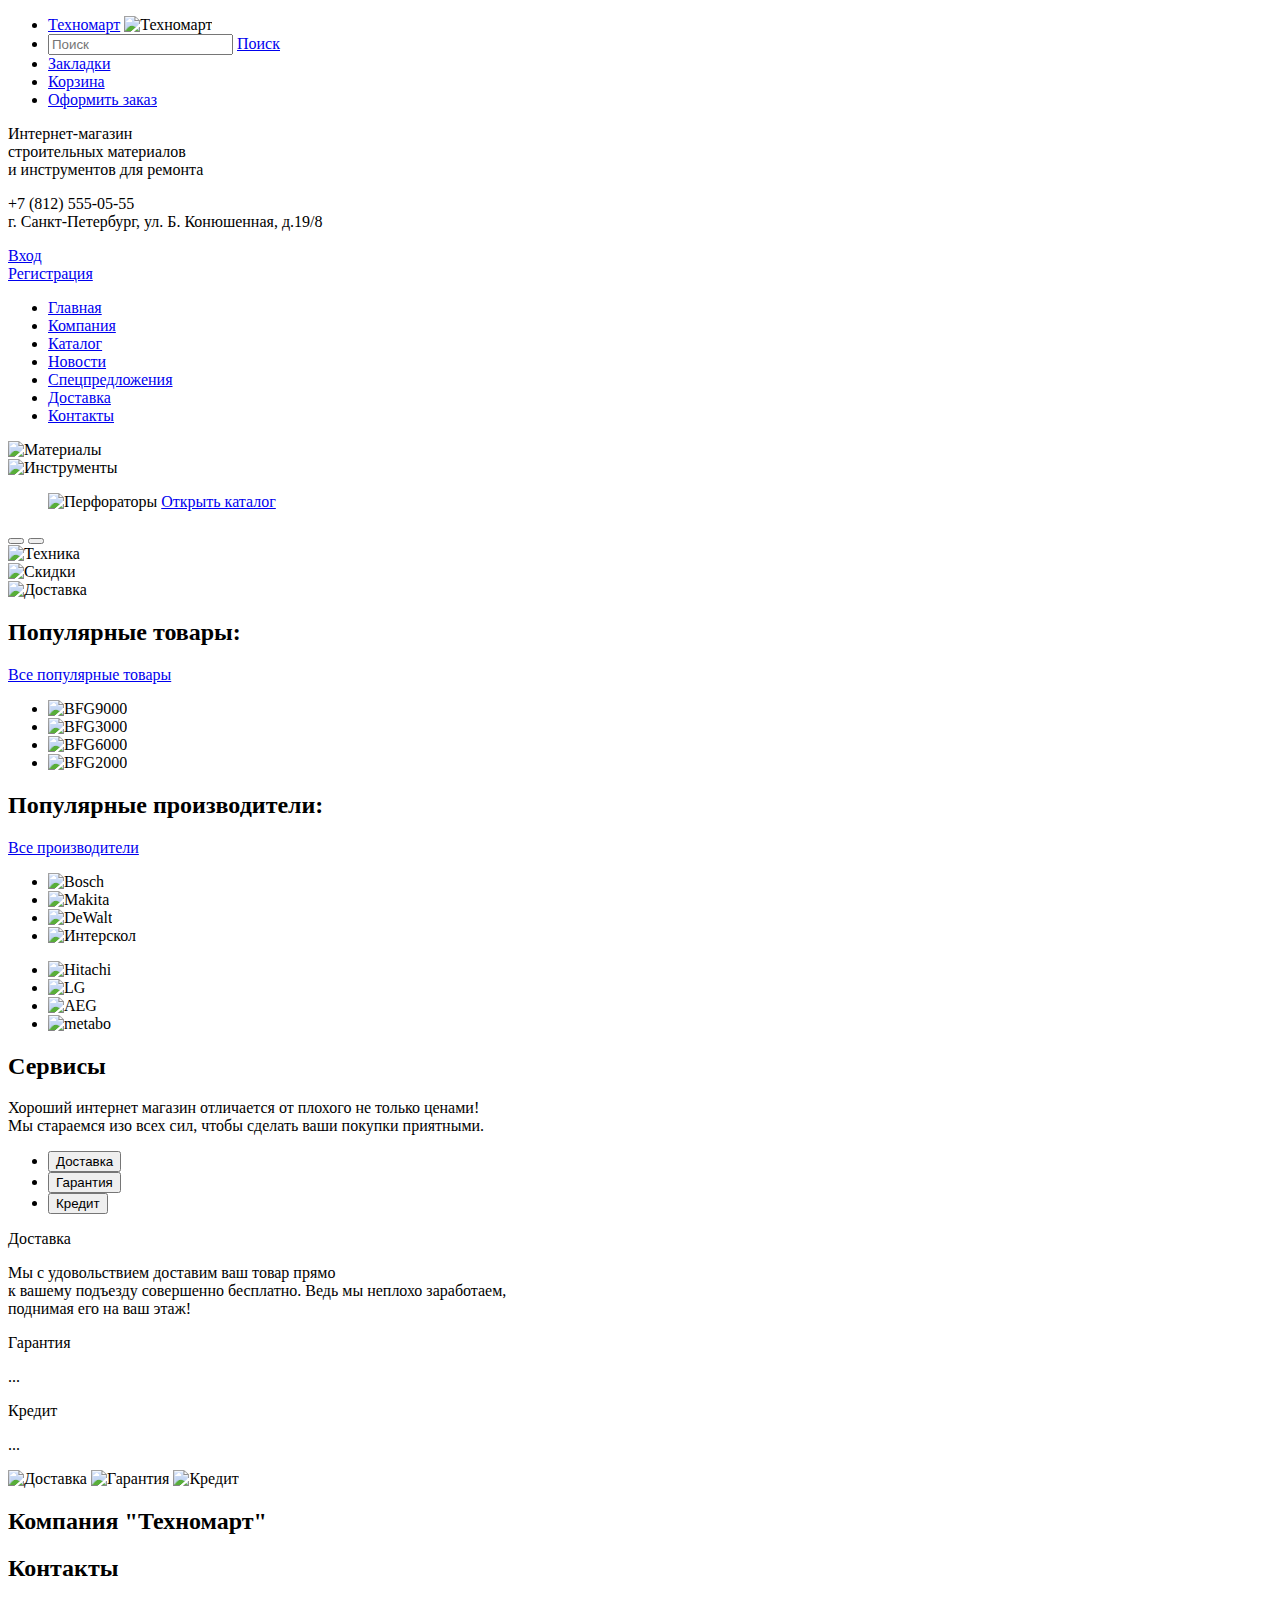
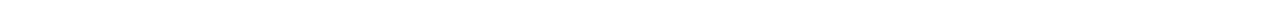
==== index.html @ 00adbe8f "разметка первой страницы" ====
<!DOCTYPE html>
<html lang="ru">
  <head>
    <meta charset="utf-8">
    <title>HTML Academy: Техномарт</title>
  </head>
<body>
    <header class="user-header">
      <div class="user-container">
        <nav class="user-navigation">
          <ul>
            <li>
             <a class="logo" href="www.technomart.ru">Техномарт</a>
              <img src="img/logo.png" width="..." height="..." alt="Техномарт">
            </li>
            <li>
              <form class="search-form" action="..." method="...">
                <input type="text" name="find" value="" placeholder="Поиск">
                <a class="btn" href="#">Поиск</a>
            </li>
            <li>
              <a class="btn" href="#">Закладки</a>
            </li>
            <li>
              <a class="btn" href="#">Корзина</a>
            </li>
            <li>
              <a class="btn" href="#">Оформить заказ</a>
            </li>
          </ul>
        </nav>
      </div>
    </header>
    
    <div class="header-content">
        <div class="header-content-left">
          <p>
            Интернет-магазин<br>
            строительных материалов<br>
            и инструментов для ремонта
          </p>
        </div>
        <div class="header-content-center">
          <p>
            +7 (812) 555-05-55<br>
            г. Санкт-Петербург, ул. Б. Конюшенная, д.19/8
          </p>
        </div>
    <div class="user-block-center">
          <a class="login" href="#">Вход</a>
        </div>
    <div class="user-block-right">
          <a class="registration" href="#">Регистрация</a>
        </div>
    
    <header class="main-header">
      <div class="container">
        <nav class="main-navigation">
          <ul>
            <li>
              <a href="#">Главная</a>
            </li>
            <li>
              <a href="#">Компания</a>
            </li>
            <li>
              <a href="#">Каталог</a>
            </li>
            <li>
              <a href="#">Новости</a>
            </li>
            <li>
              <a href="#">Спецпредложения</a>
            </li>
          <li>
              <a href="#">Доставка</a>
            </li>
          <li>
              <a href="#">Контакты</a>
            </li>
          </ul>
        </nav>
      </div>
      
    <section class="promo-left">
        <div class="promo-item-left">
          <img src="Materials.png" width="..." height="..." alt="Материалы">
          <a href="/Materials" class="btn"></a>
        </div>
        <div class="promo-item-right">
          <img src="Instruments.png" width="..." height="..." alt="Инструменты">
          <a href="/Instruments" class="btn"></a>
        </div>
        <div class="gallery">
          <figure class="gallery-content">
          <img src="Perforatory.png" width="..." height="..." alt="Перфораторы">
          <a href="/catalog" class="btn">Открыть каталог</a>
          </figure>
          <button class="gallery-previous"></button>
          <button class="gallery-next"></button>
        </div>
    </section>
        
       <section class="promo-right"> 
        <div class="promo-item-top">
          <img src="Cars.png" width="..." height="..." alt="Техника">
          <a href="/Cars" class="btn"></a>
        </div>
        <div class="promo-item-center">
          <img src="Sale.png" width="..." height="..." alt="Скидки">
          <a href="/sale" class="btn"></a>
        </div>
        <div class="promo-item-bottom">
          <img src="Deliver.png" width="..." height="..." alt="Доставка">
          <a href="/Delivery" class="btn"></a>
        </div>
       </section>
        
        <section class=goods>
          <h2 class="goods-title">Популярные товары:</h2>
          <a href="/all-top-goods" class="btn">Все популярные товары</a>
          <ul>
            <li item="1">
              <div class=item-1>
              <img src="Item-1.png" width="..." height="..." alt="BFG9000">
              <a href="" class="btn"></a>
              </div>
            </li>
            <li item="2">
              <img src="Item-2.png" width="..." height="..." alt="BFG3000">
              <a href="" class="btn"></a>
            </li>
            <li item="3">
              <img src="Item-3.png" width="..." height="..." alt="BFG6000">
              <a href="" class="btn"></a>
            </li>
            <li item="4">
              <img src="Item-4.png" width="..." height="..." alt="BFG2000">
              <a href="" class="btn"></a>
            </li>
          </ul>
        </section>
        
        <section class=makers>
          <h2 class="makers-title">Популярные производители:</h2>
          <a href="/all-makers" class="btn">Все производители</a>
          <ul class="top">
            <li item="1">
              <img src="Maker-1.png" width="..." height="..." alt="Bosch">
              <a href="" class="btn"></a>
            </li>
            <li item="2">
              <img src="Maker-2.png" width="..." height="..." alt="Makita">
              <a href="" class="btn"></a>
            </li>
            <li item="3">
              <img src="maker-3.png" width="..." height="..." alt="DeWalt">
              <a href="" class="btn"></a>
            </li>
            <li item="4">
              <img src="Maker-4.png" width="..." height="..." alt="Интерскол">
              <a href="" class="btn"></a>
            </li>
          </ul>
          <ul class="bottom">
            <li item="5">
              <img src="Maker-5.png" width="..." height="..." alt="Hitachi">
              <a href="" class="btn"></a>
            </li>
            <li item="6">
              <img src="Maker-6.png" width="..." height="..." alt="LG">
              <a href="" class="btn"></a>
            </li>
            <li item="7">
              <img src="maker-7.png" width="..." height="..." alt="AEG">
              <a href="" class="btn"></a>
            </li>
            
            <li item="8">
              <img src="Maker-8.png" width="..." height="..." alt="metabo">
              <a href="" class="btn"></a>
            </li>
          </ul>
        </section>
        
       <section class=services>
          <h2 class="service">Сервисы</h2>
          <p>Хороший интернет магазин отличается от плохого не только ценами! <br>
          Мы стараемся изо всех сил, чтобы сделать ваши покупки приятными.</p>
          <div>
           <ul>
            <li class="deliver">
                <button>Доставка</button>
            </li>
            <li class="guarantee">
              <button>Гарантия</button>
            </li>
            <li class="credit">
              <button>Кредит</button>
            </li>
           </ul> 
          </div>
              <div>
              <span class="deliver">Доставка</span>
              <p>Мы с удовольствием доставим ваш товар прямо <br> к вашему подъезду совершенно бесплатно.
              Ведь мы неплохо заработаем, <br> поднимая его на ваш этаж!</p>
              <span class="guarantee">Гарантия</span>
              <p>...</p>
              <span class="credit">Кредит</span>
              <p>...</p>
              </div>
          <div>
            <img src="delivery.png" width="..." height="..." alt="Доставка">
            <img src="guarantee.png" width="..." height="..." alt="Гарантия">
            <img src="credit.png" width="..." height="..." alt="Кредит">
          </div>
          
       
      <section class=about>
          <h2 class="about">Компания "Техномарт"</h2>
      </section>
      
      <section class=contacts>
          <h2 class="contacts">Контакты</h2>
      </section>
      
</body>
</html>
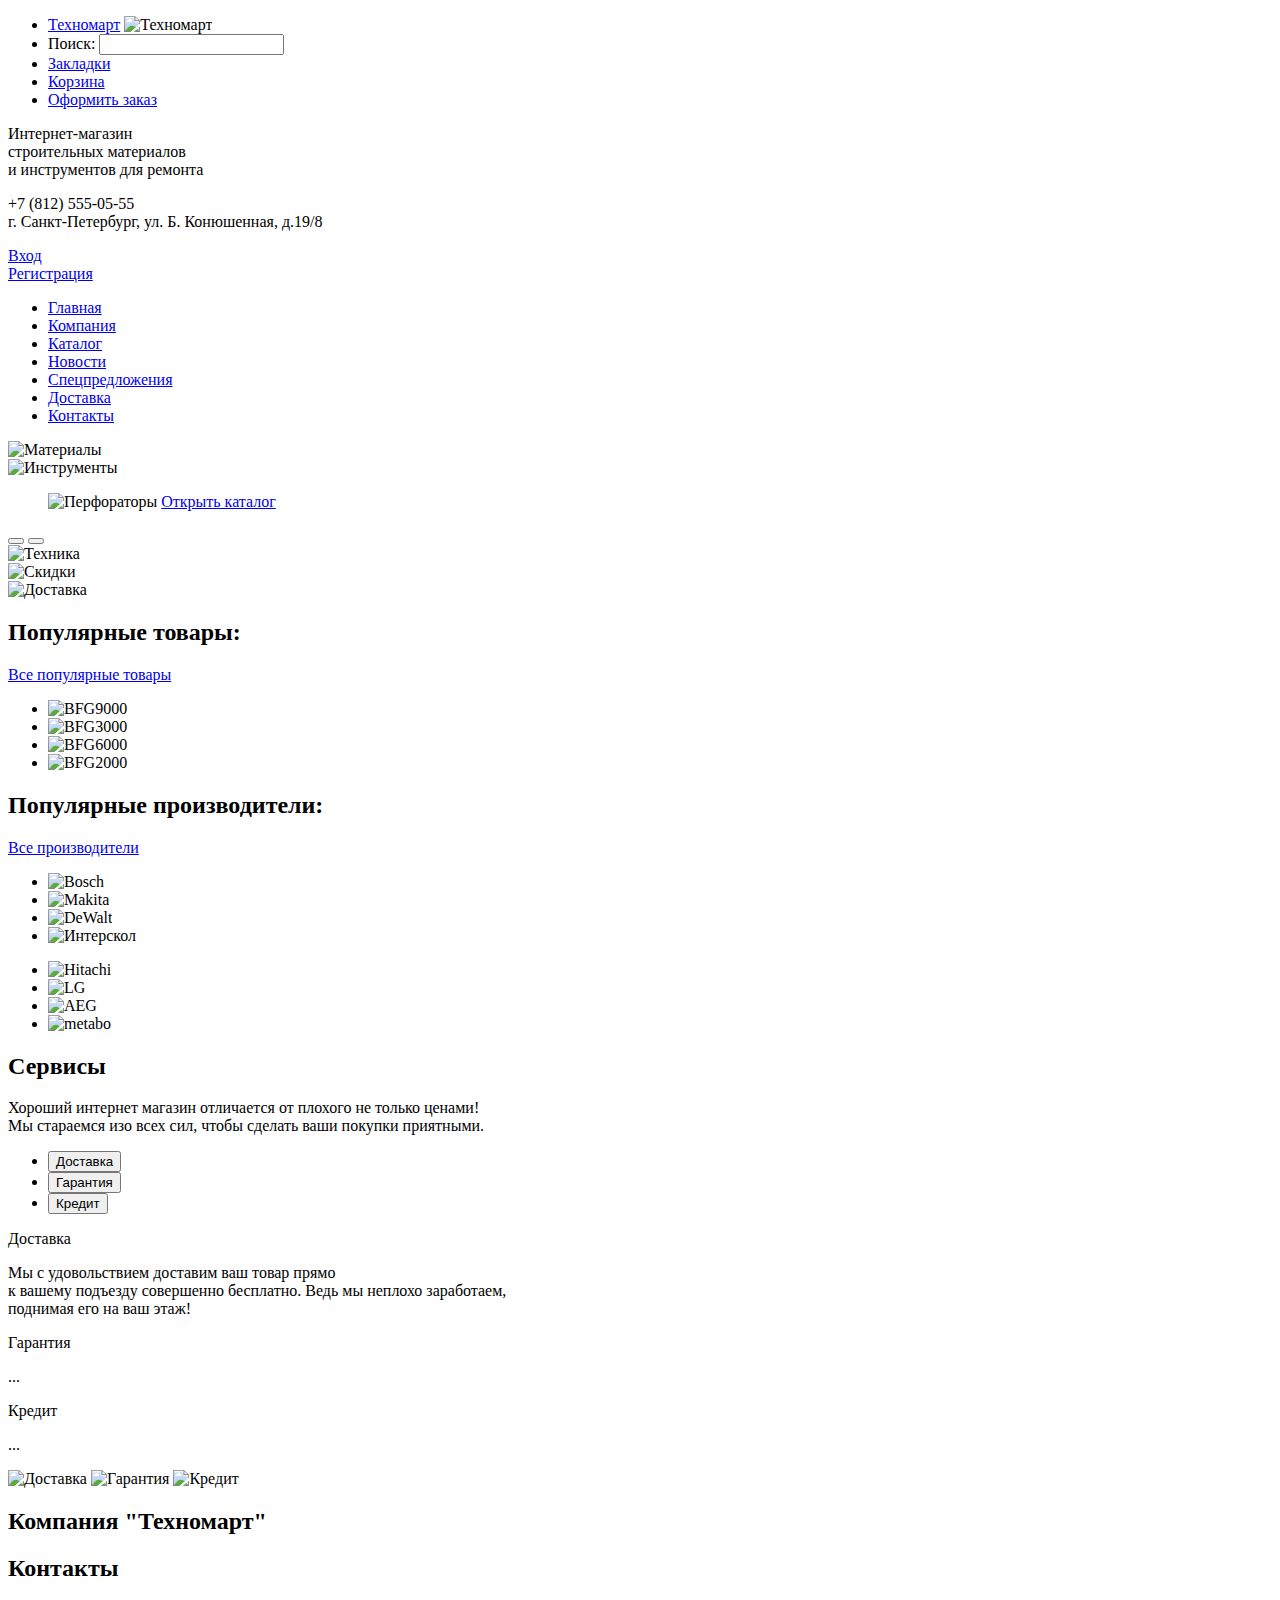
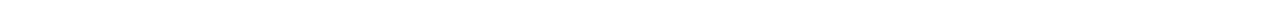
==== commit ebc33072: "поле Поиск" ====
--- a/index.html
+++ b/index.html
@@ -11,12 +11,13 @@
           <ul>
             <li>
              <a class="logo" href="www.technomart.ru">Техномарт</a>
-              <img src="img/logo.png" width="..." height="..." alt="Техномарт">
-            </li>
-            <li>
-              <form class="search-form" action="..." method="...">
-                <input type="text" name="find" value="" placeholder="Поиск">
-                <a class="btn" href="#">Поиск</a>
+              <img src="logo.png" width="..." height="..." alt="Техномарт">
+            </li>
+            <li>
+              <form action="https://echo.htmlacademy.ru" method="get">
+              <label for='search-field'>Поиск:</label>
+                <input type="text" name="find" id='search-field'>
+        
             </li>
             <li>
               <a class="btn" href="#">Закладки</a>
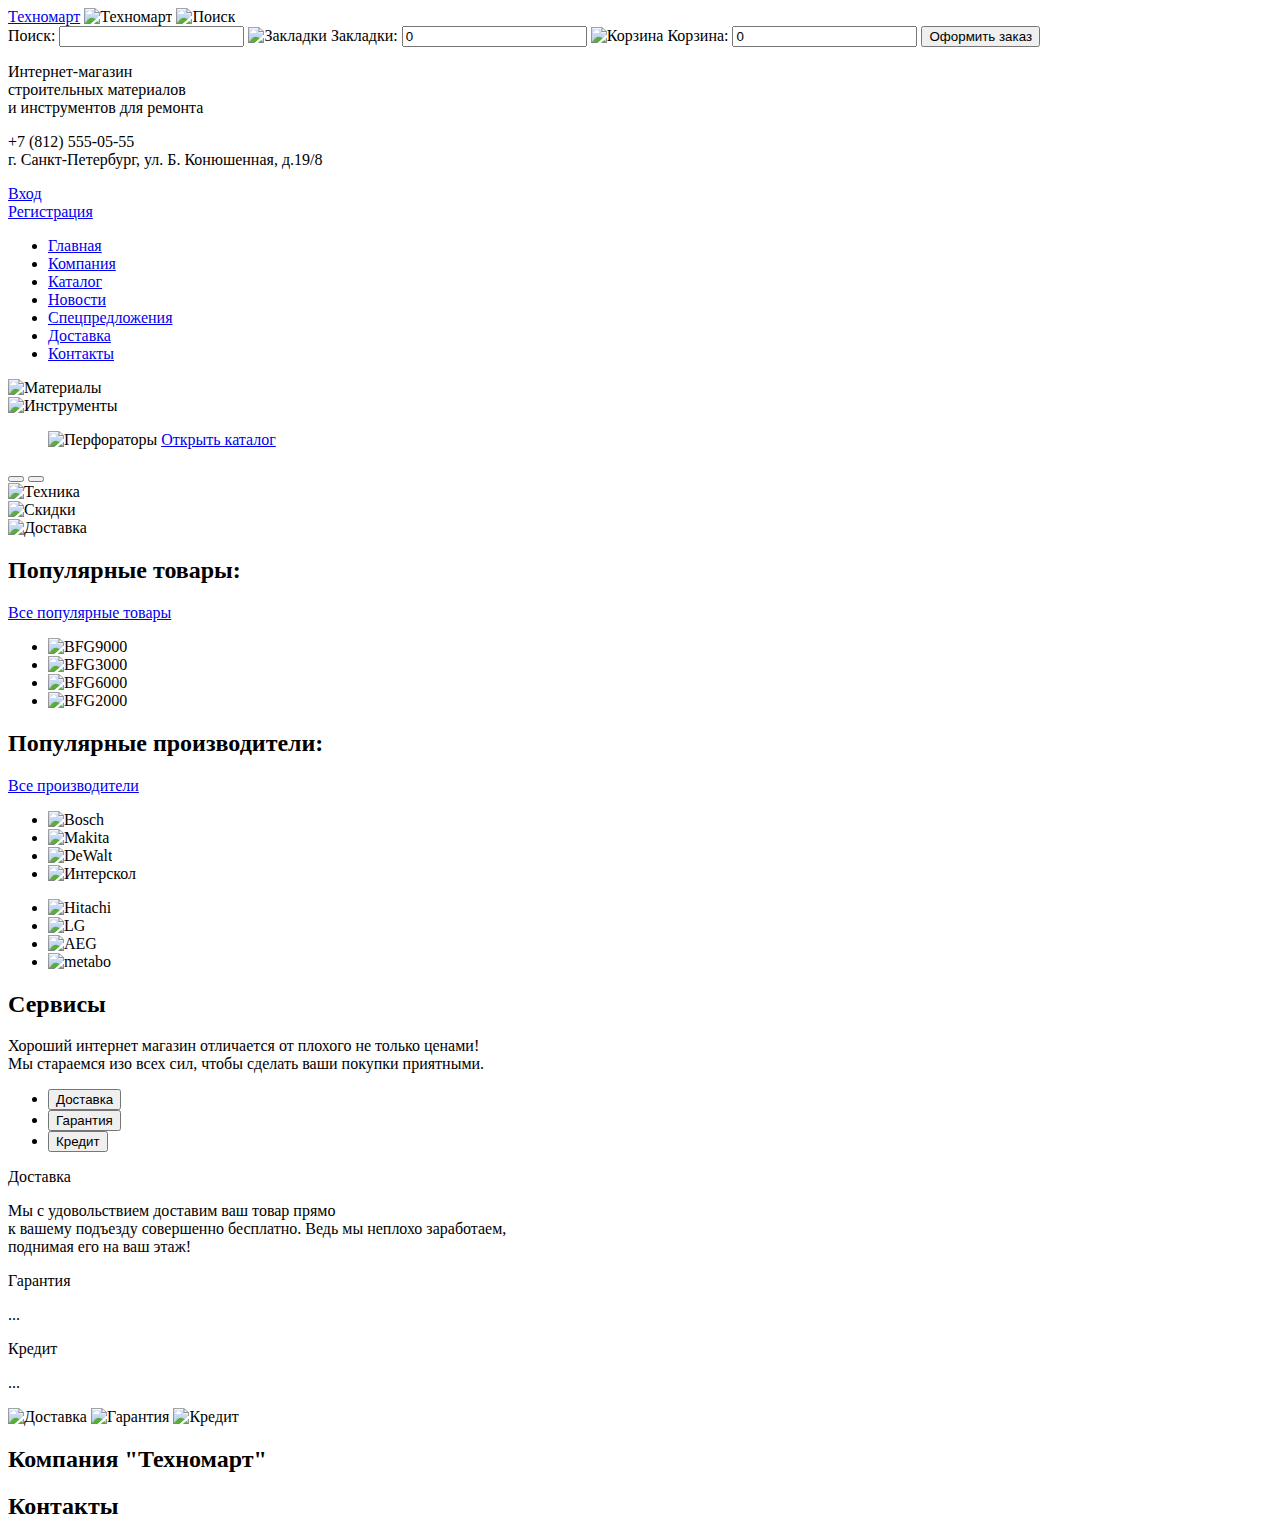
==== commit 6b23f824: "правки в header" ====
--- a/index.html
+++ b/index.html
@@ -4,31 +4,33 @@
     <meta charset="utf-8">
     <title>HTML Academy: Техномарт</title>
   </head>
+  
 <body>
     <header class="user-header">
       <div class="user-container">
         <nav class="user-navigation">
-          <ul>
-            <li>
+          
              <a class="logo" href="www.technomart.ru">Техномарт</a>
               <img src="logo.png" width="..." height="..." alt="Техномарт">
-            </li>
-            <li>
+            
+              <img src="search.png" width="..." height="..." alt="Поиск">
               <form action="https://echo.htmlacademy.ru" method="get">
               <label for='search-field'>Поиск:</label>
                 <input type="text" name="find" id='search-field'>
-        
-            </li>
-            <li>
-              <a class="btn" href="#">Закладки</a>
-            </li>
-            <li>
-              <a class="btn" href="#">Корзина</a>
-            </li>
-            <li>
-              <a class="btn" href="#">Оформить заказ</a>
-            </li>
-          </ul>
+            
+              <img src="favorites.png" width="..." height="..." alt="Закладки">
+              <form action="https://echo.htmlacademy.ru" method="post">
+              <label for='favorites-field'>Закладки:</label>
+                <input type="text" name="favorites" value='0' id='favorites-field'>
+              
+              <img src="cart.png" width="..." height="..." alt="Корзина">
+              <form action="https://echo.htmlacademy.ru" method="post">
+              <label for='cart-field'>Корзина:</label>
+                <input type="text" name="cart" value='0' id='cart-field'>
+            
+          
+              <input type='submit' value='Оформить заказ'>
+          
         </nav>
       </div>
     </header>
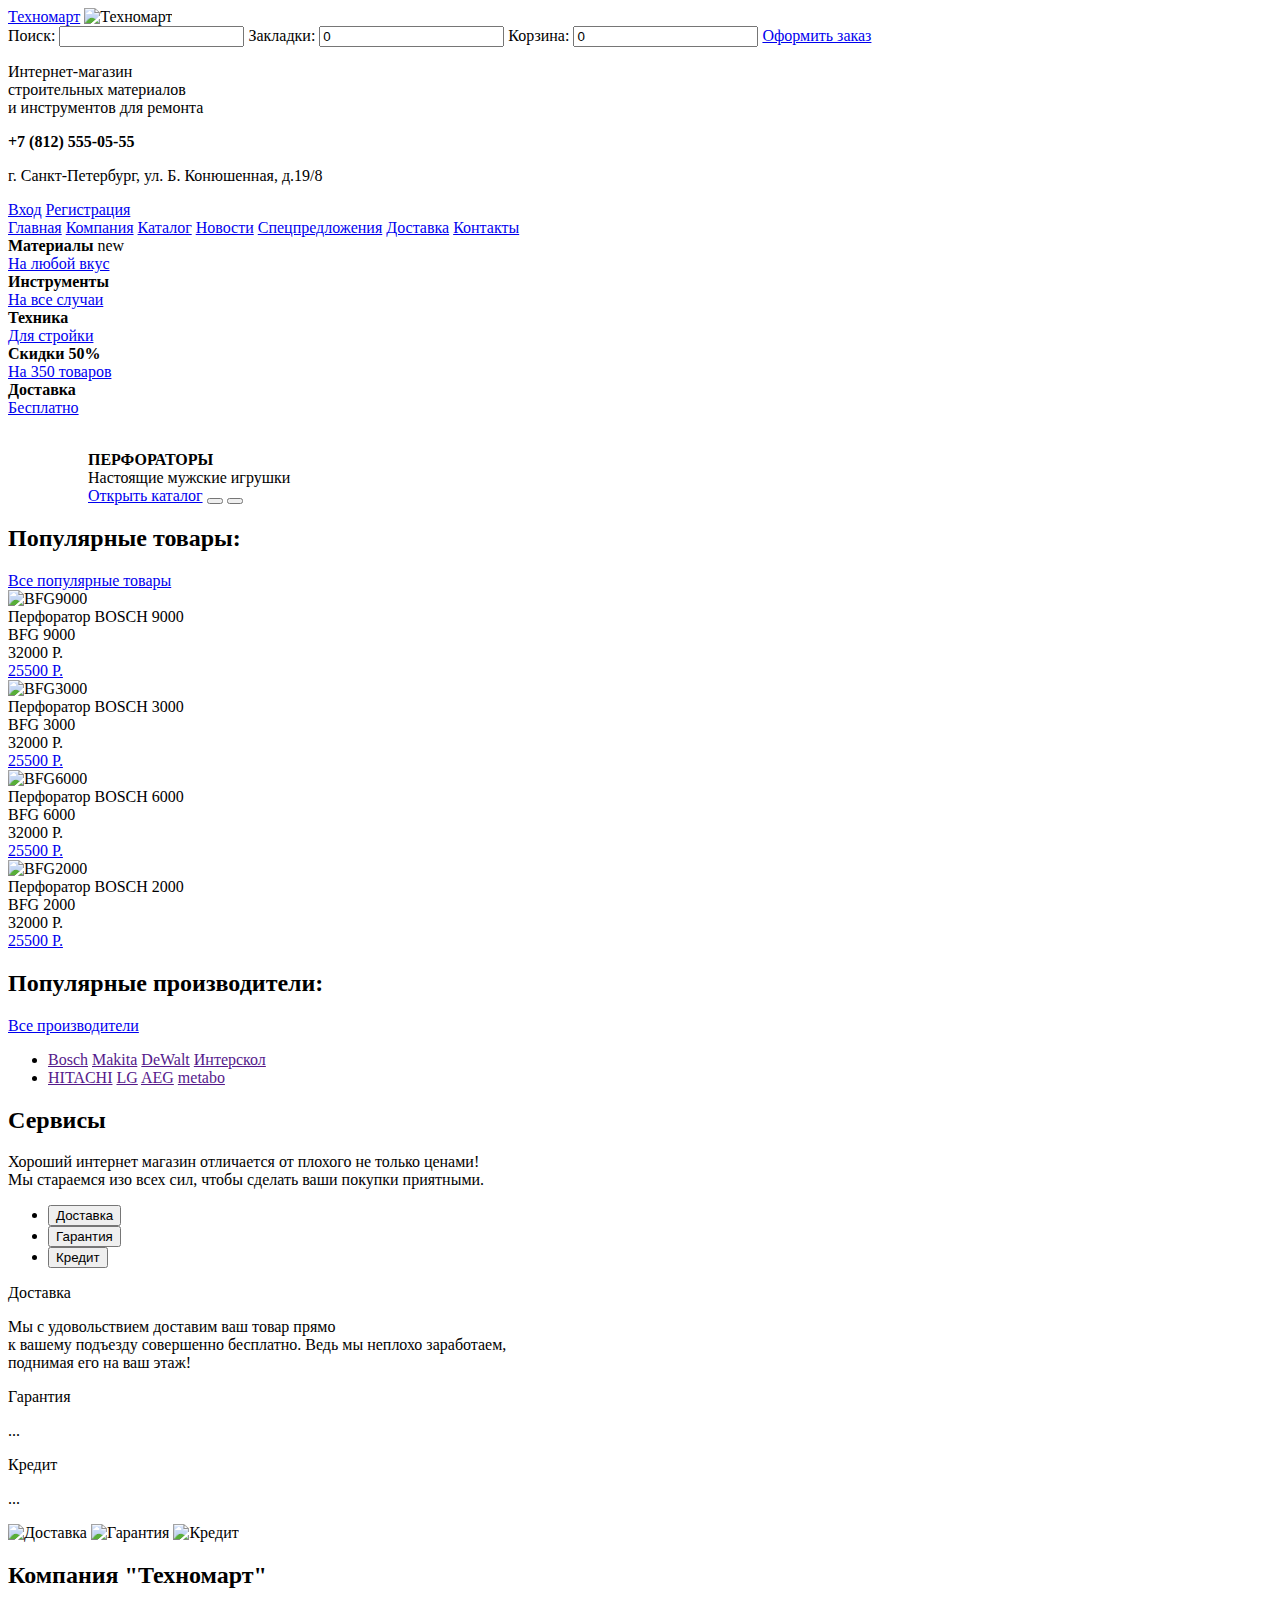
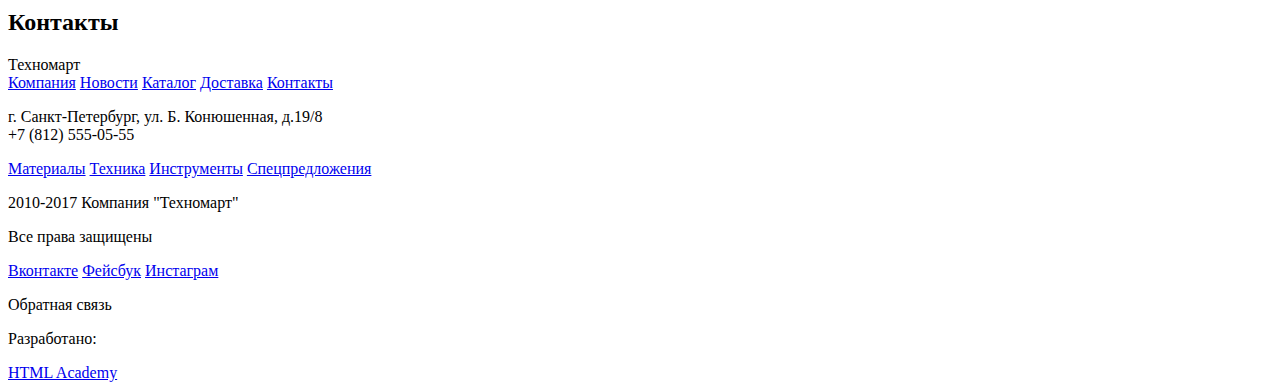
==== commit b3fbb3a5: "главная страница" ====
--- a/index.html
+++ b/index.html
@@ -6,182 +6,191 @@
   </head>
   
 <body>
-    <header class="user-header">
-      <div class="user-container">
+    
+      <div class="header-container">
         <nav class="user-navigation">
           
              <a class="logo" href="www.technomart.ru">Техномарт</a>
               <img src="logo.png" width="..." height="..." alt="Техномарт">
             
-              <img src="search.png" width="..." height="..." alt="Поиск">
               <form action="https://echo.htmlacademy.ru" method="get">
               <label for='search-field'>Поиск:</label>
                 <input type="text" name="find" id='search-field'>
-            
-              <img src="favorites.png" width="..." height="..." alt="Закладки">
+              
               <form action="https://echo.htmlacademy.ru" method="post">
               <label for='favorites-field'>Закладки:</label>
                 <input type="text" name="favorites" value='0' id='favorites-field'>
               
-              <img src="cart.png" width="..." height="..." alt="Корзина">
               <form action="https://echo.htmlacademy.ru" method="post">
               <label for='cart-field'>Корзина:</label>
                 <input type="text" name="cart" value='0' id='cart-field'>
-            
-          
-              <input type='submit' value='Оформить заказ'>
-          
-        </nav>
-      </div>
-    </header>
-    
-    <div class="header-content">
-        <div class="header-content-left">
+                
+            <a class="btn" href="#">Оформить заказ</a>
+              
+        </nav>
+      
+  
+        <div class="about">
           <p>
             Интернет-магазин<br>
             строительных материалов<br>
             и инструментов для ремонта
           </p>
         </div>
-        <div class="header-content-center">
-          <p>
-            +7 (812) 555-05-55<br>
-            г. Санкт-Петербург, ул. Б. Конюшенная, д.19/8
+        
+        <div class="contacts">
+      
+            <b>+7 (812) 555-05-55</b><br>
+            <p>г. Санкт-Петербург, ул. Б. Конюшенная, д.19/8
           </p>
         </div>
-    <div class="user-block-center">
-          <a class="login" href="#">Вход</a>
+      
+    <div class="user-block">
+          <a class="login" href="#" class='btn'>Вход</a>
+        
+          <a class="registration" href="#" class='btn'>Регистрация</a>
         </div>
-    <div class="user-block-right">
-          <a class="registration" href="#">Регистрация</a>
-        </div>
-    
-    <header class="main-header">
-      <div class="container">
-        <nav class="main-navigation">
-          <ul>
-            <li>
+    
+    
+        <nav class="section-navigation">
+          
               <a href="#">Главная</a>
-            </li>
-            <li>
+            
               <a href="#">Компания</a>
-            </li>
-            <li>
+            
               <a href="#">Каталог</a>
-            </li>
-            <li>
+          
               <a href="#">Новости</a>
-            </li>
-            <li>
+            
               <a href="#">Спецпредложения</a>
-            </li>
-          <li>
+            
               <a href="#">Доставка</a>
-            </li>
-          <li>
+            
               <a href="#">Контакты</a>
-            </li>
-          </ul>
-        </nav>
+            
+        </nav>
+        
       </div>
       
-    <section class="promo-left">
-        <div class="promo-item-left">
-          <img src="Materials.png" width="..." height="..." alt="Материалы">
-          <a href="/Materials" class="btn"></a>
-        </div>
-        <div class="promo-item-right">
-          <img src="Instruments.png" width="..." height="..." alt="Инструменты">
-          <a href="/Instruments" class="btn"></a>
-        </div>
-        <div class="gallery">
+    <div class="promo">
+    
+    <section class="Materials">
+        <b>Материалы</b> <span class="label-new">new</span><br>
+        <a class="Materials" href="#">На любой вкус</a>
+       
+    </section>
+    
+    <section class="Instruments">
+        <b>Инструменты</b><br>
+        <a class="Instruments" href="#">На все случаи</a>
+    </section>
+    
+    <section class="Cars">
+        <b>Техника</b><br>
+          <a class="Cars" href="#">Для стройки</a>
+    </section>
+    
+    <section class="Sale">
+        <b>Скидки 50%</b><br>
+          <a class="Sale" href="#">На 350 товаров</a>
+    </section>
+    
+    <section class="Delivery">
+        <b>Доставка</b><br>
+        <a class="Delivery" href="#">Бесплатно</a>
+    </section>
+    
+        <section class="gallery">
           <figure class="gallery-content">
-          <img src="Perforatory.png" width="..." height="..." alt="Перфораторы">
-          <a href="/catalog" class="btn">Открыть каталог</a>
-          </figure>
+          <figure src="Perforatory.png" width="..." height="..." alt="Перфораторы">
+          <br>
+          <b>ПЕРФОРАТОРЫ</b><br>
+          <span>Настоящие мужские игрушки</span><br>
+          <a href="#" class="btn">Открыть каталог</a>
+       
           <button class="gallery-previous"></button>
           <button class="gallery-next"></button>
-        </div>
-    </section>
-        
-       <section class="promo-right"> 
-        <div class="promo-item-top">
-          <img src="Cars.png" width="..." height="..." alt="Техника">
-          <a href="/Cars" class="btn"></a>
-        </div>
-        <div class="promo-item-center">
-          <img src="Sale.png" width="..." height="..." alt="Скидки">
-          <a href="/sale" class="btn"></a>
-        </div>
-        <div class="promo-item-bottom">
-          <img src="Deliver.png" width="..." height="..." alt="Доставка">
-          <a href="/Delivery" class="btn"></a>
-        </div>
-       </section>
-        
-        <section class=goods>
-          <h2 class="goods-title">Популярные товары:</h2>
-          <a href="/all-top-goods" class="btn">Все популярные товары</a>
-          <ul>
-            <li item="1">
-              <div class=item-1>
-              <img src="Item-1.png" width="..." height="..." alt="BFG9000">
-              <a href="" class="btn"></a>
-              </div>
-            </li>
-            <li item="2">
-              <img src="Item-2.png" width="..." height="..." alt="BFG3000">
-              <a href="" class="btn"></a>
-            </li>
-            <li item="3">
-              <img src="Item-3.png" width="..." height="..." alt="BFG6000">
-              <a href="" class="btn"></a>
-            </li>
-            <li item="4">
-              <img src="Item-4.png" width="..." height="..." alt="BFG2000">
-              <a href="" class="btn"></a>
-            </li>
-          </ul>
-        </section>
-        
-        <section class=makers>
+          </figure>
+        </section>
+    </div>
+  
+        
+        <section class="goods">
+          <h2>Популярные товары:</h2>
+          
+          <a href="#" class="btn">Все популярные товары</a>
+           <nav class="goods-navigation">
+              
+              <div class="item-1">
+              <img src="Item-1.png" width="..." height="..." alt="BFG9000"> <br>
+            
+              <span>Перфоратор BOSCH 9000</span> <br>
+              <span>BFG 9000</span> <br>
+              <span class='old-price'>32000 Р.</span><br>
+              <a href="#" class="btn">25500 Р.</a>
+              </div>
+              
+            <div class="item-2">
+              <img src="Item-2.png" width="..." height="..." alt="BFG3000"><br>
+            
+              <span>Перфоратор BOSCH 3000</span> <br>
+              <span>BFG 3000</span> <br>
+              <span class='old-price'>32000 Р.</span><br>
+              <a href="#" class="btn">25500 Р.</a>
+              
+              
+            </div>
+            
+              <div class="item-3">
+              <img src="Item-3.png" width="..." height="..." alt="BFG6000"><br>
+              <span>Перфоратор BOSCH 6000</span> <br>
+              <span>BFG 6000</span> <br>
+              <span class='old-price'>32000 Р.</span><br>
+              <a href="#" class="btn">25500 Р.</a>
+              
+              </div>
+              
+              <div class="item-4">
+              <img src="Item-4.png" width="..." height="..." alt="BFG2000"><br>
+              <span>Перфоратор BOSCH 2000</span> <br>
+              <span>BFG 2000</span> <br>
+              <span class='old-price'>32000 Р.</span><br>
+              <a href="#" class="btn">25500 Р.</a>
+              
+              </div>
+           </nav>
+        </section>
+        
+        <section class="makers">
           <h2 class="makers-title">Популярные производители:</h2>
-          <a href="/all-makers" class="btn">Все производители</a>
+          <a href="#" class="btn">Все производители</a>
           <ul class="top">
-            <li item="1">
-              <img src="Maker-1.png" width="..." height="..." alt="Bosch">
-              <a href="" class="btn"></a>
-            </li>
-            <li item="2">
-              <img src="Maker-2.png" width="..." height="..." alt="Makita">
-              <a href="" class="btn"></a>
-            </li>
-            <li item="3">
-              <img src="maker-3.png" width="..." height="..." alt="DeWalt">
-              <a href="" class="btn"></a>
-            </li>
-            <li item="4">
-              <img src="Maker-4.png" width="..." height="..." alt="Интерскол">
-              <a href="" class="btn"></a>
-            </li>
-          </ul>
-          <ul class="bottom">
-            <li item="5">
-              <img src="Maker-5.png" width="..." height="..." alt="Hitachi">
-              <a href="" class="btn"></a>
-            </li>
-            <li item="6">
-              <img src="Maker-6.png" width="..." height="..." alt="LG">
-              <a href="" class="btn"></a>
-            </li>
-            <li item="7">
-              <img src="maker-7.png" width="..." height="..." alt="AEG">
-              <a href="" class="btn"></a>
-            </li>
-            
-            <li item="8">
-              <img src="Maker-8.png" width="..." height="..." alt="metabo">
-              <a href="" class="btn"></a>
+            <li class="row-1">
+            
+              <a href="" img src="Maker-1.png" width="..." height="..." alt="Bosch" class="btn">Bosch</a>
+            
+            
+              <a href="" img src="Maker-2.png" width="..." height="..." alt="Makita" class="btn">Makita</a>
+            
+              
+              <a href="" img src="maker-3.png" width="..." height="..." alt="DeWalt" class="btn">DeWalt</a>
+           
+              
+              <a href="" img src="Maker-4.png" width="..." height="..." alt="Интерскол" class="btn">Интерскол</a>
+            </li>
+          
+            <li class="bottom">
+              
+              <a href="" img src="Maker-5.png" width="..." height="..." alt="Hitachi" class="btn">HITACHI</a>
+            
+              
+              <a href="" img src="Maker-6.png" width="..." height="..." alt="LG" class="btn">LG</a>
+           
+            
+              <a href="" img src="maker-7.png" width="..." height="..." alt="AEG" class="btn">AEG</a>
+            
+            
+              <a href="" img src="Maker-8.png" width="..." height="..." alt="metabo" class="btn">metabo</a>
             </li>
           </ul>
         </section>
@@ -227,5 +236,60 @@
           <h2 class="contacts">Контакты</h2>
       </section>
       
+      <footer class="main-footer">
+      <div class="container">
+        <a class="logo" img src="logo.png" width="..." height="..." alt="Техномарт">Техномарт</a>
+            
+        
+        <section class='footer-main-nav'>
+          <nav class='footer-main-nav'>
+          
+              <a href="#">Компания</a>
+           
+              <a href="#">Новости</a>
+            
+              <a href="#">Каталог</a>
+            
+              <a href="#">Доставка</a>
+            
+              <a href="#">Контакты</a>
+            
+        </nav>
+         
+        </section>
+        
+        <p>г. Санкт-Петербург, ул. Б. Конюшенная, д.19/8
+        <br>+7 (812) 555-05-55</p>
+        
+        <section class='footer-product-nav'>
+          <nav class='footer-main-nav'>
+          
+              <a href="#">Материалы</a>
+            
+              <a href="#">Техника</a>
+            
+              <a href="#">Инструменты</a>
+            
+              <a href="#">Спецпредложения</a>
+            
+        </nav>
+         
+        </section>
+        <section class="footer-copyright">
+          <p>2010-2017 Компания "Техномарт"</p>
+          <p>Все права защищены</p>
+        </section>
+        <section class="footer-social">
+          <a class="social-btn social-btn-vk" href="#">Вконтакте</a>
+          <a class="social-btn social-btn-fb" href="#">Фейсбук</a>
+          <a class="social-btn social-btn-inst" href="#">Инстаграм</a>
+        </section>
+        <section class="footer-contacts">
+          <p>Обратная связь</p>
+          <p>Разработано:</p>
+          <a class="btn" href="https://htmlacademy.ru/intensive/htmlcss">HTML Academy</a>
+        </section>
+      </div>
+    </footer>
 </body>
 </html>
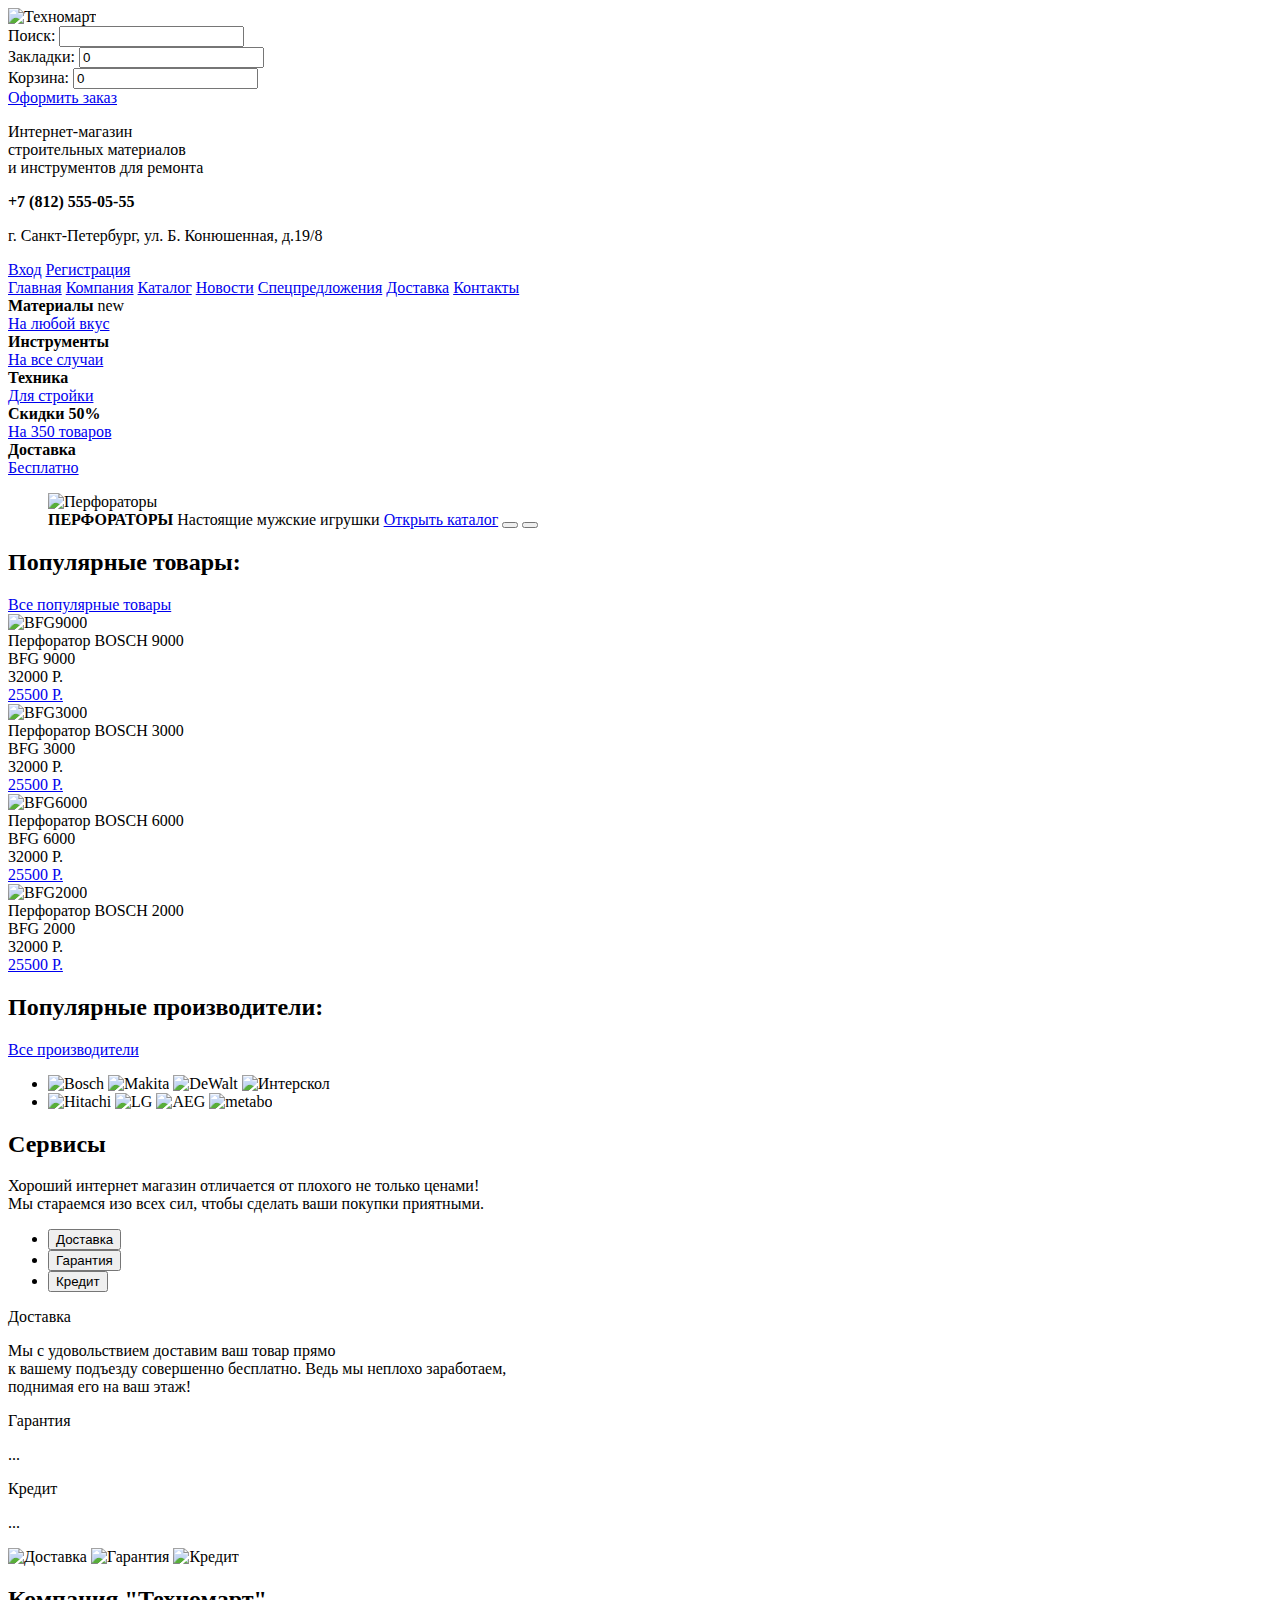
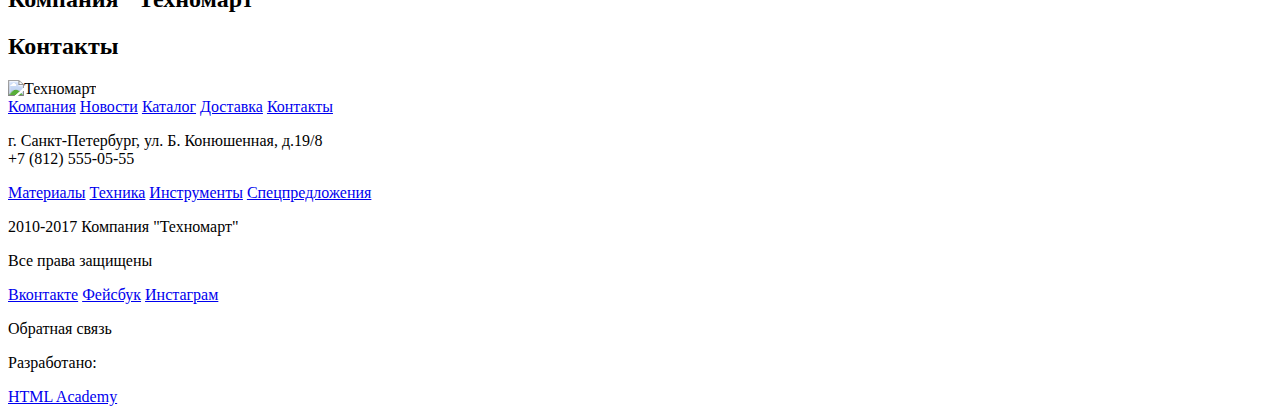
==== commit 61b1f47c: "исправлено после комментов" ====
--- a/index.html
+++ b/index.html
@@ -4,32 +4,27 @@
     <meta charset="utf-8">
     <title>HTML Academy: Техномарт</title>
   </head>
-  
+
 <body>
-    
+
       <div class="header-container">
         <nav class="user-navigation">
-          
-             <a class="logo" href="www.technomart.ru">Техномарт</a>
-              <img src="logo.png" width="..." height="..." alt="Техномарт">
-            
+             <a class="logo" href="www.technomart.ru"></a>
+              <img src="logo.png" width="150" height="100" alt="Техномарт">
               <form action="https://echo.htmlacademy.ru" method="get">
-              <label for='search-field'>Поиск:</label>
-                <input type="text" name="find" id='search-field'>
-              
+              <label for="search-field">Поиск:</label>
+                <input type="text" name="find" id="search-field">
+              </form>
               <form action="https://echo.htmlacademy.ru" method="post">
-              <label for='favorites-field'>Закладки:</label>
-                <input type="text" name="favorites" value='0' id='favorites-field'>
-              
+              <label for="favorites-field">Закладки:</label>
+                <input type="text" name="favorites" value="0" id="favorites-field">
+              </form>
               <form action="https://echo.htmlacademy.ru" method="post">
-              <label for='cart-field'>Корзина:</label>
-                <input type="text" name="cart" value='0' id='cart-field'>
-                
+              <label for="cart-field">Корзина:</label>
+                <input type="text" name="cart" value="0" id="cart-field">
+              </form>
             <a class="btn" href="#">Оформить заказ</a>
-              
-        </nav>
-      
-  
+        </nav>
         <div class="about">
           <p>
             Интернет-магазин<br>
@@ -37,166 +32,123 @@
             и инструментов для ремонта
           </p>
         </div>
-        
         <div class="contacts">
-      
-            <b>+7 (812) 555-05-55</b><br>
+            <b>+7 (812) 555-05-55</b>
             <p>г. Санкт-Петербург, ул. Б. Конюшенная, д.19/8
           </p>
         </div>
-      
     <div class="user-block">
-          <a class="login" href="#" class='btn'>Вход</a>
-        
-          <a class="registration" href="#" class='btn'>Регистрация</a>
+          <a href="#" class="btn-login">Вход</a>
+          <a href="#" class="btn-Register">Регистрация</a>
         </div>
-    
-    
         <nav class="section-navigation">
-          
               <a href="#">Главная</a>
-            
               <a href="#">Компания</a>
-            
               <a href="#">Каталог</a>
-          
               <a href="#">Новости</a>
-            
               <a href="#">Спецпредложения</a>
-            
               <a href="#">Доставка</a>
-            
               <a href="#">Контакты</a>
-            
-        </nav>
-        
+        </nav>
       </div>
-      
     <div class="promo">
-    
     <section class="Materials">
         <b>Материалы</b> <span class="label-new">new</span><br>
         <a class="Materials" href="#">На любой вкус</a>
-       
-    </section>
-    
+    </section>
     <section class="Instruments">
         <b>Инструменты</b><br>
         <a class="Instruments" href="#">На все случаи</a>
     </section>
-    
     <section class="Cars">
         <b>Техника</b><br>
           <a class="Cars" href="#">Для стройки</a>
     </section>
-    
     <section class="Sale">
         <b>Скидки 50%</b><br>
           <a class="Sale" href="#">На 350 товаров</a>
     </section>
-    
     <section class="Delivery">
         <b>Доставка</b><br>
         <a class="Delivery" href="#">Бесплатно</a>
     </section>
-    
         <section class="gallery">
           <figure class="gallery-content">
-          <figure src="Perforatory.png" width="..." height="..." alt="Перфораторы">
+          <img src="Perforatory.png" width="150" height="100" alt="Перфораторы">
           <br>
-          <b>ПЕРФОРАТОРЫ</b><br>
-          <span>Настоящие мужские игрушки</span><br>
+          <b>ПЕРФОРАТОРЫ</b>
+          <span>Настоящие мужские игрушки</span>
           <a href="#" class="btn">Открыть каталог</a>
-       
           <button class="gallery-previous"></button>
           <button class="gallery-next"></button>
           </figure>
         </section>
     </div>
-  
-        
+
         <section class="goods">
-          <h2>Популярные товары:</h2>
-          
+          <h2 class="index">Популярные товары:</h2>
           <a href="#" class="btn">Все популярные товары</a>
            <nav class="goods-navigation">
-              
               <div class="item-1">
-              <img src="Item-1.png" width="..." height="..." alt="BFG9000"> <br>
-            
+              <img src="Item-1.png" width="150" height="100" alt="BFG9000"> <br>
               <span>Перфоратор BOSCH 9000</span> <br>
               <span>BFG 9000</span> <br>
-              <span class='old-price'>32000 Р.</span><br>
-              <a href="#" class="btn">25500 Р.</a>
-              </div>
-              
+              <span class="old-price">32000 Р.</span><br>
+              <a href="#" class="btn">25500 Р.</a>
+              </div>
             <div class="item-2">
-              <img src="Item-2.png" width="..." height="..." alt="BFG3000"><br>
-            
+              <img src="Item-2.png" width="150" height="100" alt="BFG3000"><br>
               <span>Перфоратор BOSCH 3000</span> <br>
               <span>BFG 3000</span> <br>
-              <span class='old-price'>32000 Р.</span><br>
-              <a href="#" class="btn">25500 Р.</a>
-              
-              
+              <span class="old-price">32000 Р.</span><br>
+              <a href="#" class="btn">25500 Р.</a>
             </div>
-            
               <div class="item-3">
-              <img src="Item-3.png" width="..." height="..." alt="BFG6000"><br>
+              <img src="Item-3.png" width="150" height="100" alt="BFG6000"><br>
               <span>Перфоратор BOSCH 6000</span> <br>
               <span>BFG 6000</span> <br>
-              <span class='old-price'>32000 Р.</span><br>
-              <a href="#" class="btn">25500 Р.</a>
-              
-              </div>
-              
+              <span class="old-price">32000 Р.</span><br>
+              <a href="#" class="btn">25500 Р.</a>
+              </div>
               <div class="item-4">
-              <img src="Item-4.png" width="..." height="..." alt="BFG2000"><br>
+              <img src="Item-4.png" width="150" height="100" alt="BFG2000"><br>
               <span>Перфоратор BOSCH 2000</span> <br>
               <span>BFG 2000</span> <br>
-              <span class='old-price'>32000 Р.</span><br>
-              <a href="#" class="btn">25500 Р.</a>
-              
+              <span class="old-price">32000 Р.</span><br>
+              <a href="#" class="btn">25500 Р.</a>
               </div>
            </nav>
         </section>
-        
+
         <section class="makers">
-          <h2 class="makers-title">Популярные производители:</h2>
+          <h2 class="index">Популярные производители:</h2>
           <a href="#" class="btn">Все производители</a>
           <ul class="top">
             <li class="row-1">
-            
-              <a href="" img src="Maker-1.png" width="..." height="..." alt="Bosch" class="btn">Bosch</a>
-            
-            
-              <a href="" img src="Maker-2.png" width="..." height="..." alt="Makita" class="btn">Makita</a>
-            
-              
-              <a href="" img src="maker-3.png" width="..." height="..." alt="DeWalt" class="btn">DeWalt</a>
-           
-              
-              <a href="" img src="Maker-4.png" width="..." height="..." alt="Интерскол" class="btn">Интерскол</a>
-            </li>
-          
+              <a href="#" class="btn"></a>
+              <img src="Maker-1.png" width="150" height="100" alt="Bosch">
+              <a href="#" class="btn"></a>
+              <img src="Maker-2.png" width="150" height="100" alt="Makita">
+              <a href="#" class="btn"></a>
+              <img src="maker-3.png" width="150" height="100" alt="DeWalt">
+              <a href="#" class="btn"></a>
+              <img src="Maker-4.png" width="150" height="100" alt="Интерскол">
+            </li>
             <li class="bottom">
-              
-              <a href="" img src="Maker-5.png" width="..." height="..." alt="Hitachi" class="btn">HITACHI</a>
-            
-              
-              <a href="" img src="Maker-6.png" width="..." height="..." alt="LG" class="btn">LG</a>
-           
-            
-              <a href="" img src="maker-7.png" width="..." height="..." alt="AEG" class="btn">AEG</a>
-            
-            
-              <a href="" img src="Maker-8.png" width="..." height="..." alt="metabo" class="btn">metabo</a>
+              <a href="#" class="btn"></a>
+              <img src="Maker-5.png" width="150" height="100" alt="Hitachi">
+              <a href="#" class="btn"></a>
+              <img src="Maker-6.png" width="150" height="100" alt="LG">
+              <a href="#" class="btn"></a>
+              <img src="maker-7.png" width="150" height="100" alt="AEG">
+              <a href="#" class="btn"></a>
+              <img src="Maker-8.png" width="150" height="100" alt="metabo">
             </li>
           </ul>
         </section>
-        
-       <section class=services>
-          <h2 class="service">Сервисы</h2>
+
+       <section class="services">
+          <h2 class="index">Сервисы</h2>
           <p>Хороший интернет магазин отличается от плохого не только ценами! <br>
           Мы стараемся изо всех сил, чтобы сделать ваши покупки приятными.</p>
           <div>
@@ -210,7 +162,7 @@
             <li class="credit">
               <button>Кредит</button>
             </li>
-           </ul> 
+           </ul>
           </div>
               <div>
               <span class="deliver">Доставка</span>
@@ -222,58 +174,42 @@
               <p>...</p>
               </div>
           <div>
-            <img src="delivery.png" width="..." height="..." alt="Доставка">
-            <img src="guarantee.png" width="..." height="..." alt="Гарантия">
-            <img src="credit.png" width="..." height="..." alt="Кредит">
+            <img src="delivery.png" width="150" height="100" alt="Доставка">
+            <img src="guarantee.png" width="150" height="100" alt="Гарантия">
+            <img src="credit.png" width="150" height="100" alt="Кредит">
           </div>
-          
-       
-      <section class=about>
-          <h2 class="about">Компания "Техномарт"</h2>
+        </section>
+
+      <section class="about">
+          <h2 class="index">Компания "Техномарт"</h2>
       </section>
-      
-      <section class=contacts>
-          <h2 class="contacts">Контакты</h2>
+
+      <section class="contacts">
+          <h2 class="index">Контакты</h2>
       </section>
-      
+
       <footer class="main-footer">
       <div class="container">
-        <a class="logo" img src="logo.png" width="..." height="..." alt="Техномарт">Техномарт</a>
-            
-        
-        <section class='footer-main-nav'>
-          <nav class='footer-main-nav'>
-          
+        <a class="logo"></a>
+        <img src="logo.png" width="150" height="100" alt="Техномарт">
+        <section class="footer-main-nav">
+          <nav class="footer-main-nav">
               <a href="#">Компания</a>
-           
               <a href="#">Новости</a>
-            
               <a href="#">Каталог</a>
-            
               <a href="#">Доставка</a>
-            
               <a href="#">Контакты</a>
-            
-        </nav>
-         
-        </section>
-        
+        </nav>
+        </section>
         <p>г. Санкт-Петербург, ул. Б. Конюшенная, д.19/8
         <br>+7 (812) 555-05-55</p>
-        
-        <section class='footer-product-nav'>
-          <nav class='footer-main-nav'>
-          
+        <section class="footer-product-nav">
+          <nav class="footer-main-nav">
               <a href="#">Материалы</a>
-            
               <a href="#">Техника</a>
-            
               <a href="#">Инструменты</a>
-            
               <a href="#">Спецпредложения</a>
-            
-        </nav>
-         
+        </nav>
         </section>
         <section class="footer-copyright">
           <p>2010-2017 Компания "Техномарт"</p>
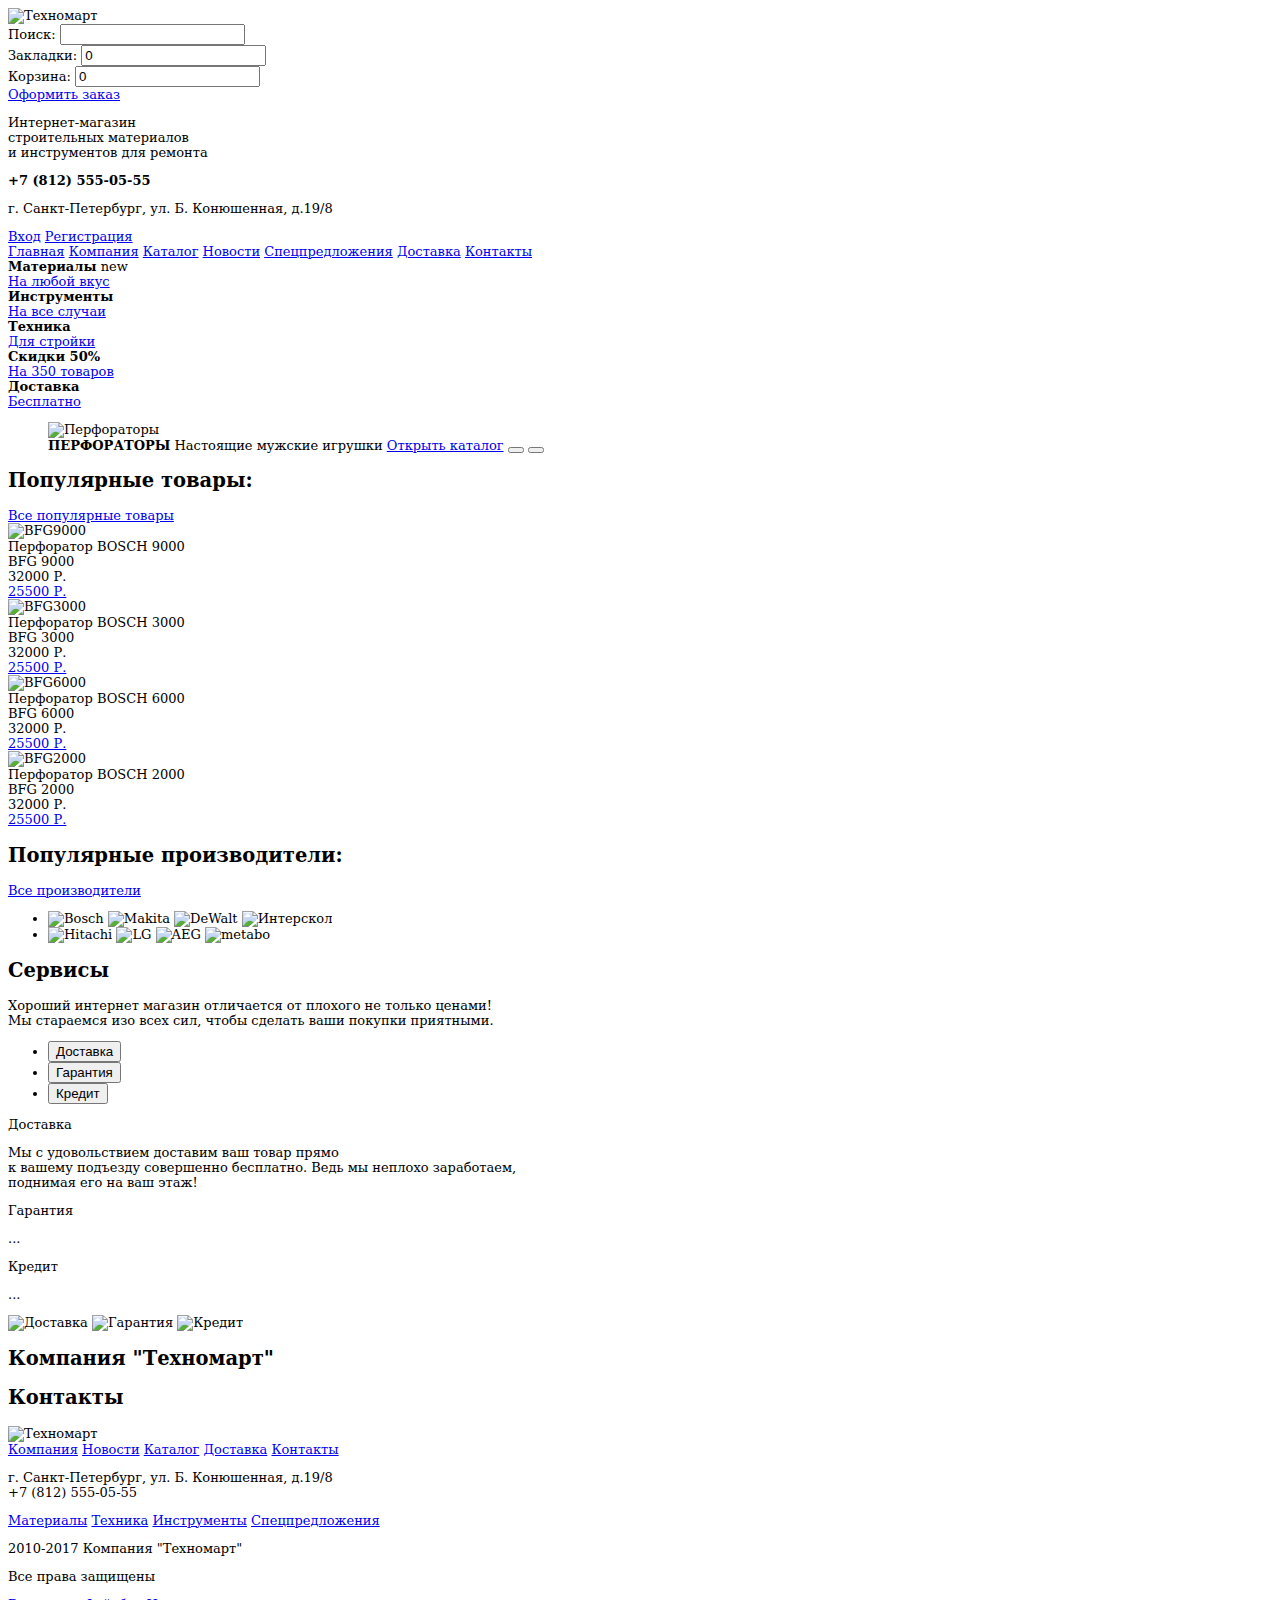
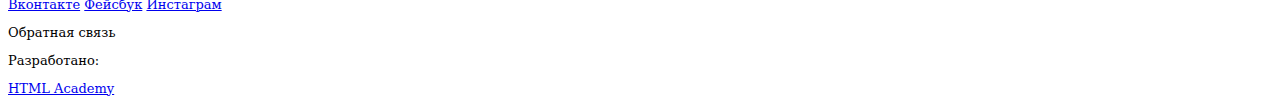
==== commit 997f61b2: "Фотошоп" ====
--- a/index.html
+++ b/index.html
@@ -3,6 +3,7 @@
   <head>
     <meta charset="utf-8">
     <title>HTML Academy: Техномарт</title>
+    <link href="css/style.css" rel="stylesheet">
   </head>
 
 <body>
--- a/css/style.css
+++ b/css/style.css
@@ -0,0 +1,23 @@
+body {
+    font-size: 13px;
+    line-height: 0,8;
+    color: rgb(0, 0, 0);
+    font-weight: normal;
+    font-family: "Cuprum", "Serif", "sans serif";
+}
+
+.product h1 {
+  font-size: 30px;
+  line-height: 1;
+  color: rgb(50, 66, 92);
+  font-weight: normal;
+  font-family: "Cuprum", "Serif", "sans serif";
+}
+
+.index h2 {
+      font-size: 30px;
+      line-height: 1;
+      color: rgb(61, 84, 110);
+      font-weight: normal;
+      font-family: "Cuprum", "Serif", "sans serif";
+    }
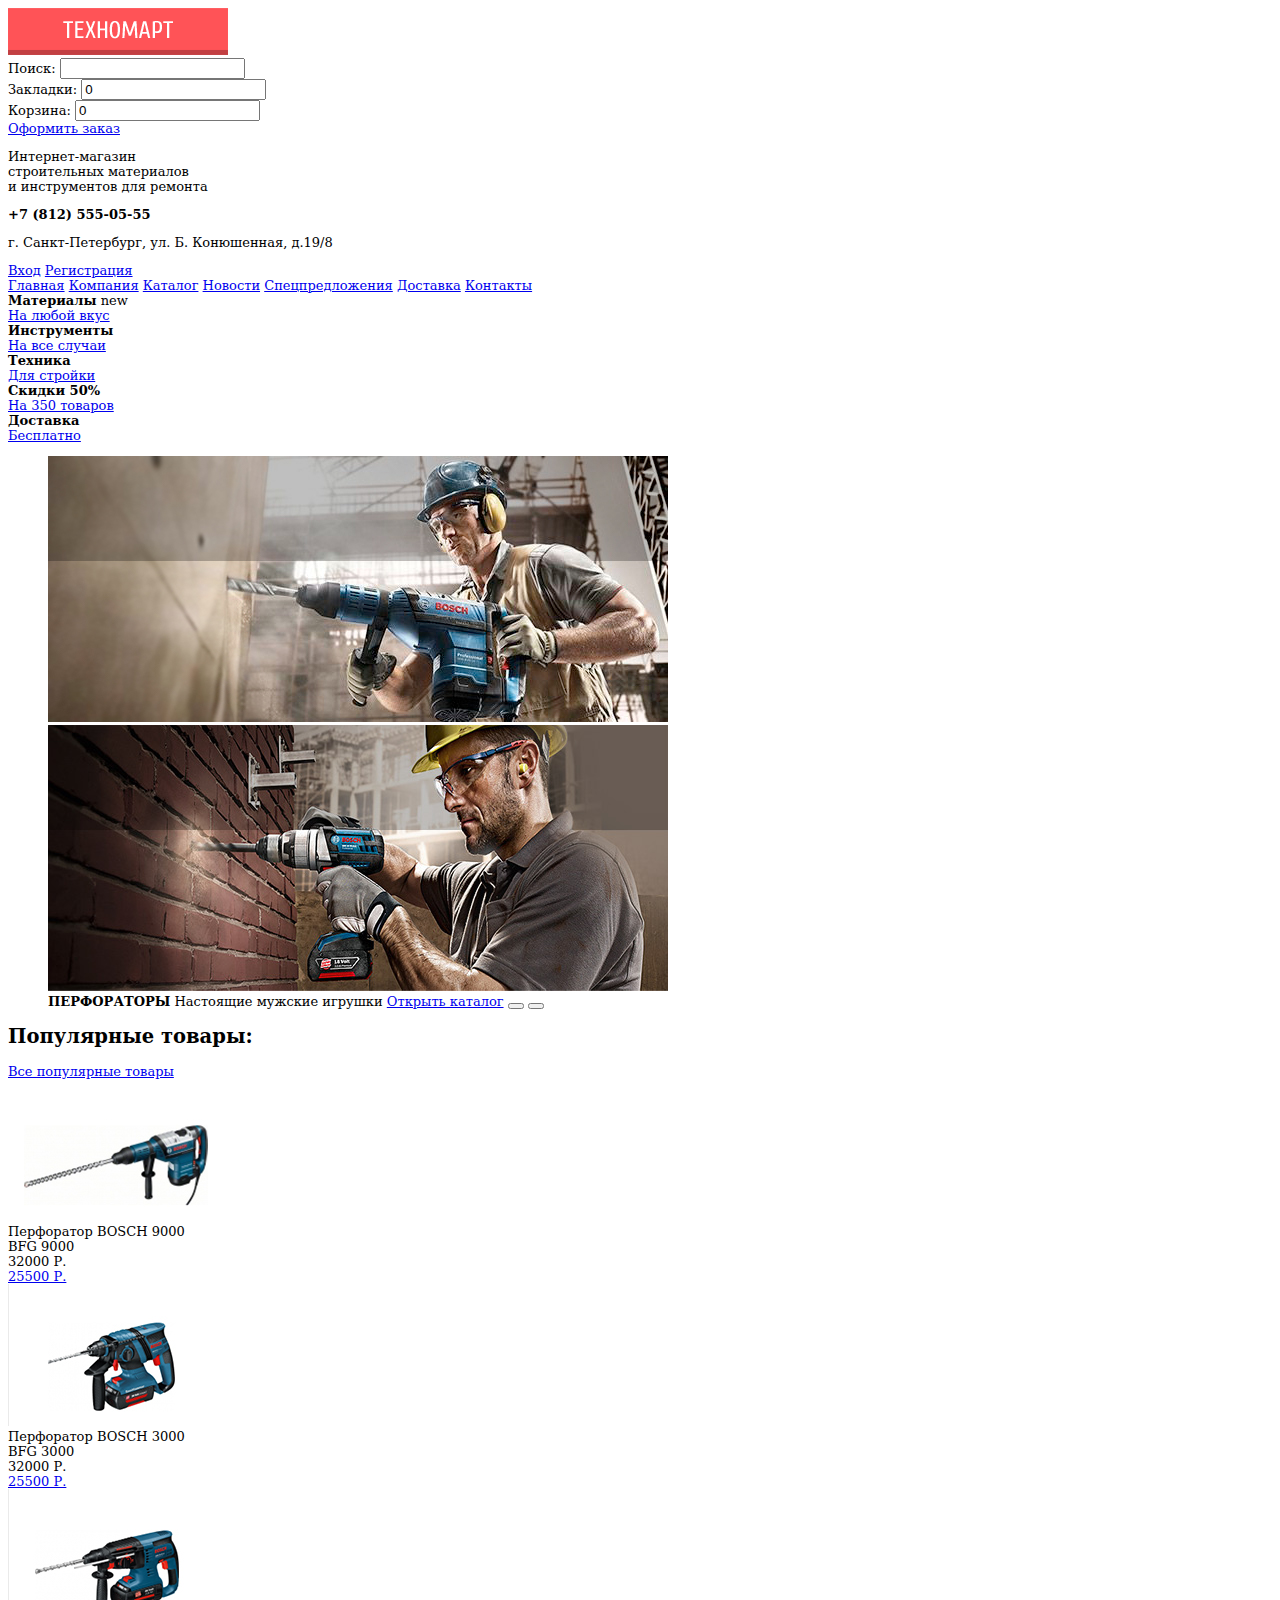
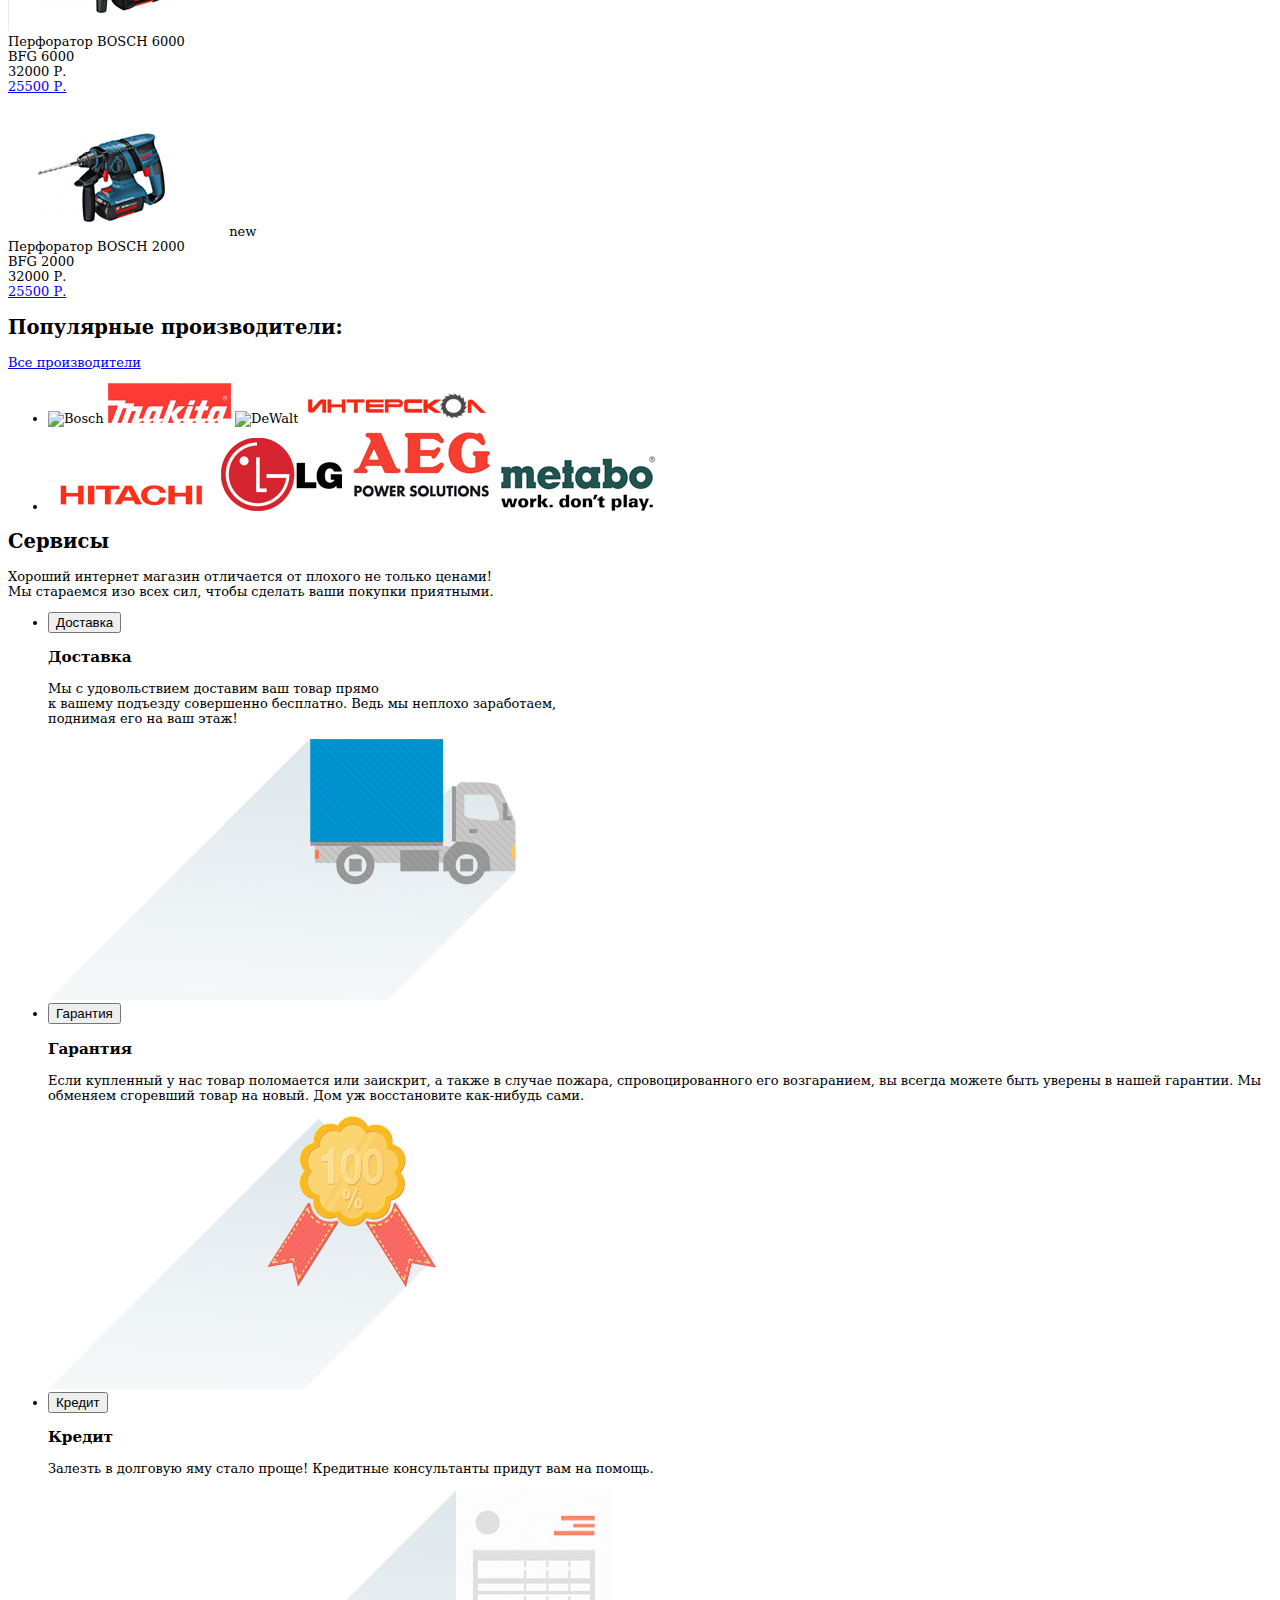
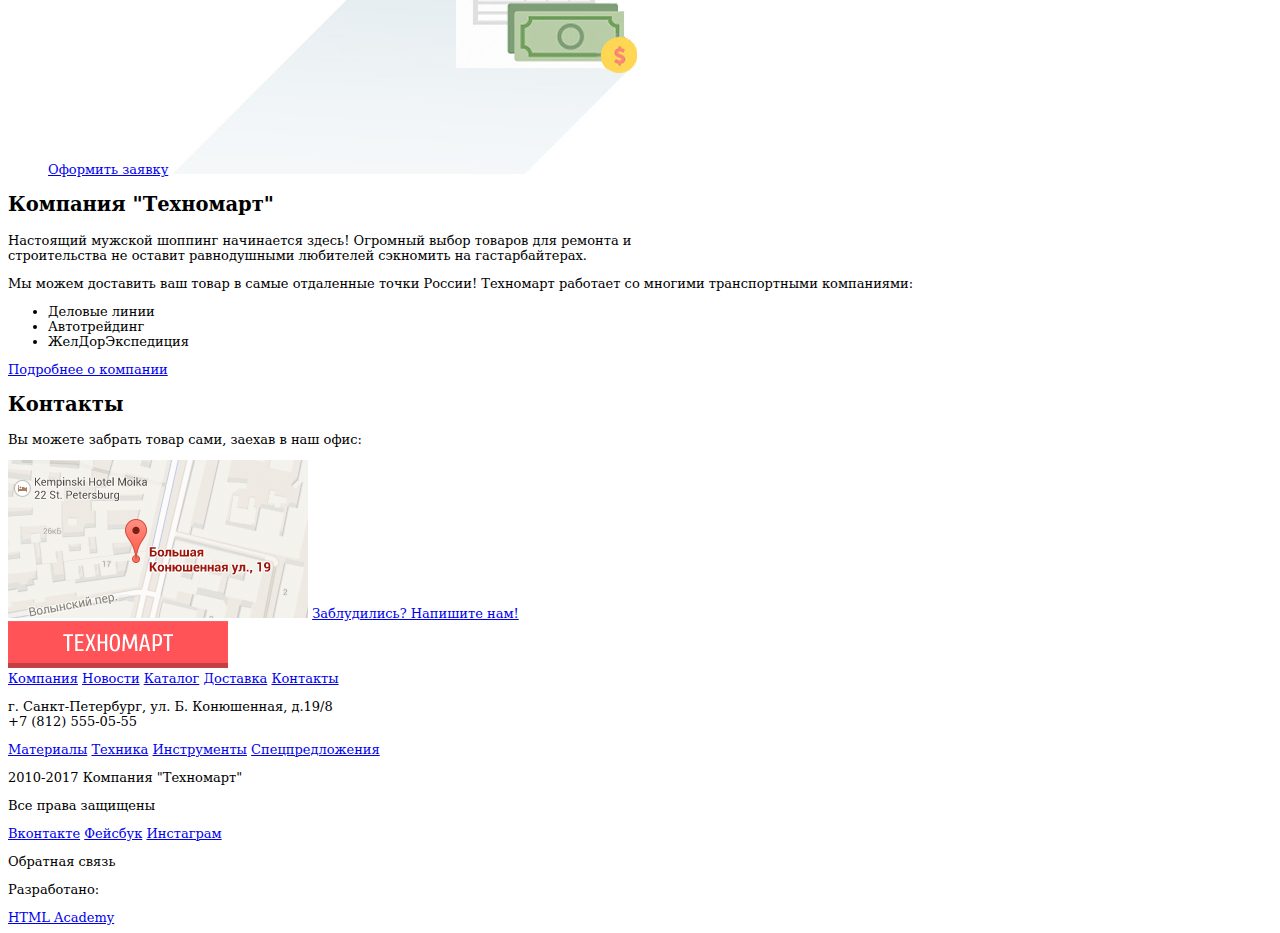
==== commit b549cadc: "правки к заданию Фотошоп" ====
--- a/index.html
+++ b/index.html
@@ -11,7 +11,7 @@
       <div class="header-container">
         <nav class="user-navigation">
              <a class="logo" href="www.technomart.ru"></a>
-              <img src="logo.png" width="150" height="100" alt="Техномарт">
+              <img src="img/logo.png" width="220" height="47" alt="Техномарт">
               <form action="https://echo.htmlacademy.ru" method="get">
               <label for="search-field">Поиск:</label>
                 <input type="text" name="find" id="search-field">
@@ -75,7 +75,8 @@
     </section>
         <section class="gallery">
           <figure class="gallery-content">
-          <img src="Perforatory.png" width="150" height="100" alt="Перфораторы">
+          <img src="img/slider_1.jpg" width="620" height="266" alt="Перфораторы">
+          <img src="img/slider_2.jpg" width="620" height="266" alt="Перфораторы">
           <br>
           <b>ПЕРФОРАТОРЫ</b>
           <span>Настоящие мужские игрушки</span>
@@ -91,28 +92,29 @@
           <a href="#" class="btn">Все популярные товары</a>
            <nav class="goods-navigation">
               <div class="item-1">
-              <img src="Item-1.png" width="150" height="100" alt="BFG9000"> <br>
+              <img src="img/BFG_9000.jpg" width="217" height="142" alt="BFG9000"> <br>
               <span>Перфоратор BOSCH 9000</span> <br>
               <span>BFG 9000</span> <br>
               <span class="old-price">32000 Р.</span><br>
               <a href="#" class="btn">25500 Р.</a>
               </div>
             <div class="item-2">
-              <img src="Item-2.png" width="150" height="100" alt="BFG3000"><br>
+              <img src="img/BFG_3000.jpg" width="217" height="142" alt="BFG3000"><br>
               <span>Перфоратор BOSCH 3000</span> <br>
               <span>BFG 3000</span> <br>
               <span class="old-price">32000 Р.</span><br>
               <a href="#" class="btn">25500 Р.</a>
             </div>
               <div class="item-3">
-              <img src="Item-3.png" width="150" height="100" alt="BFG6000"><br>
+              <img src="img/BFG_6000.jpg" width="217" height="142" alt="BFG6000"><br>
               <span>Перфоратор BOSCH 6000</span> <br>
               <span>BFG 6000</span> <br>
               <span class="old-price">32000 Р.</span><br>
               <a href="#" class="btn">25500 Р.</a>
               </div>
               <div class="item-4">
-              <img src="Item-4.png" width="150" height="100" alt="BFG2000"><br>
+              <img src="img/BFG_2000.jpg" width="217" height="142" alt="BFG2000">
+              <span class="label-new">new</span><br>
               <span>Перфоратор BOSCH 2000</span> <br>
               <span>BFG 2000</span> <br>
               <span class="old-price">32000 Р.</span><br>
@@ -127,23 +129,23 @@
           <ul class="top">
             <li class="row-1">
               <a href="#" class="btn"></a>
-              <img src="Maker-1.png" width="150" height="100" alt="Bosch">
-              <a href="#" class="btn"></a>
-              <img src="Maker-2.png" width="150" height="100" alt="Makita">
-              <a href="#" class="btn"></a>
-              <img src="maker-3.png" width="150" height="100" alt="DeWalt">
-              <a href="#" class="btn"></a>
-              <img src="Maker-4.png" width="150" height="100" alt="Интерскол">
+              <img src="img/Bosch.png" width="126" height="37" alt="Bosch">
+              <a href="#" class="btn"></a>
+              <img src="img/Makita.png" width="123" height="40" alt="Makita">
+              <a href="#" class="btn"></a>
+              <img src="img/Dewalt.png" width="146" height="44" alt="DeWalt">
+              <a href="#" class="btn"></a>
+              <img src="img/Interskol.png" width="184" height="32" alt="Интерскол">
             </li>
             <li class="bottom">
               <a href="#" class="btn"></a>
-              <img src="Maker-5.png" width="150" height="100" alt="Hitachi">
-              <a href="#" class="btn"></a>
-              <img src="Maker-6.png" width="150" height="100" alt="LG">
-              <a href="#" class="btn"></a>
-              <img src="maker-7.png" width="150" height="100" alt="AEG">
-              <a href="#" class="btn"></a>
-              <img src="Maker-8.png" width="150" height="100" alt="metabo">
+              <img src="img/Hitachi.png" width="169" height="31" alt="Hitachi">
+              <a href="#" class="btn"></a>
+              <img src="img/LG.png" width="121" height="73" alt="LG">
+              <a href="#" class="btn"></a>
+              <img src="img/AEG.png" width="151" height="84" alt="AEG">
+              <a href="#" class="btn"></a>
+              <img src="img/Metabo.png" width="155" height="55" alt="metabo">
             </li>
           </ul>
         </section>
@@ -152,47 +154,63 @@
           <h2 class="index">Сервисы</h2>
           <p>Хороший интернет магазин отличается от плохого не только ценами! <br>
           Мы стараемся изо всех сил, чтобы сделать ваши покупки приятными.</p>
-          <div>
            <ul>
             <li class="deliver">
-                <button>Доставка</button>
+              <button>Доставка</button>
+              <h3 class="deliver">Доставка</h3>
+              <p>Мы с удовольствием доставим ваш товар прямо <br> к вашему подъезду совершенно бесплатно.
+              Ведь мы неплохо заработаем, <br> поднимая его на ваш этаж!</p>
+              <img src="img/delivery.jpg" width="468" height="261" alt="Доставка">
             </li>
             <li class="guarantee">
               <button>Гарантия</button>
-            </li>
-            <li class="credit">
-              <button>Кредит</button>
-            </li>
-           </ul>
-          </div>
-              <div>
-              <span class="deliver">Доставка</span>
-              <p>Мы с удовольствием доставим ваш товар прямо <br> к вашему подъезду совершенно бесплатно.
-              Ведь мы неплохо заработаем, <br> поднимая его на ваш этаж!</p>
-              <span class="guarantee">Гарантия</span>
-              <p>...</p>
-              <span class="credit">Кредит</span>
-              <p>...</p>
-              </div>
-          <div>
-            <img src="delivery.png" width="150" height="100" alt="Доставка">
-            <img src="guarantee.png" width="150" height="100" alt="Гарантия">
-            <img src="credit.png" width="150" height="100" alt="Кредит">
-          </div>
+              <h3 class="guarantee">Гарантия</h3>
+                <p>Если купленный у нас товар поломается или заискрит,
+                а также в случае пожара, спровоцированного его возгаранием, вы всегда можете быть уверены в нашей гарантии. Мы обменяем сгоревший товар на новый.
+                Дом уж восстановите как-нибудь сами.</p>
+                <img src="img/guarantee.jpg" width="389" height="273" alt="Гарантия">
+              </li>
+                <li class="credit">
+                  <button>Кредит</button>
+                  <h3 class="credit">Кредит</h3>
+              <p>Залезть в долговую яму стало проще!
+                Кредитные консультанты придут вам на помощь.</p>
+                <a href="#" class="btn">Оформить заявку</a>
+                <img src="img/credit.jpg" width="465" height="285" alt="Кредит">
+              </li>
+            </ul>
         </section>
 
       <section class="about">
           <h2 class="index">Компания "Техномарт"</h2>
+          <p>Настоящий мужской шоппинг начинается здесь! Огромный выбор товаров для ремонта и <br>
+             строительства не оставит равнодушными любителей сэкномить на гастарбайтерах.
+          </p>
+          <p>Мы можем доставить ваш товар в самые отдаленные точки России!
+            Техномарт работает со многими транспортными компаниями: </p>
+            <ul>
+            <li>Деловые линии
+            </li>
+            <li>Автотрейдинг
+            </li>
+            <li>ЖелДорЭкспедиция
+            </li>
+          </ul>
+            <a href="#" class="btn">Подробнее о компании</a>
       </section>
 
       <section class="contacts">
           <h2 class="index">Контакты</h2>
+          <p>Вы можете забрать товар сами,
+            заехав в наш офис:</p>
+            <img src="img/map.png" width="300" height="158" alt="Карта">
+            <a href="#" class="btn">Заблудились? Напишите нам!</a>
       </section>
 
       <footer class="main-footer">
       <div class="container">
         <a class="logo"></a>
-        <img src="logo.png" width="150" height="100" alt="Техномарт">
+        <img src="img/logo.png" width="220" height="47" alt="Техномарт">
         <section class="footer-main-nav">
           <nav class="footer-main-nav">
               <a href="#">Компания</a>
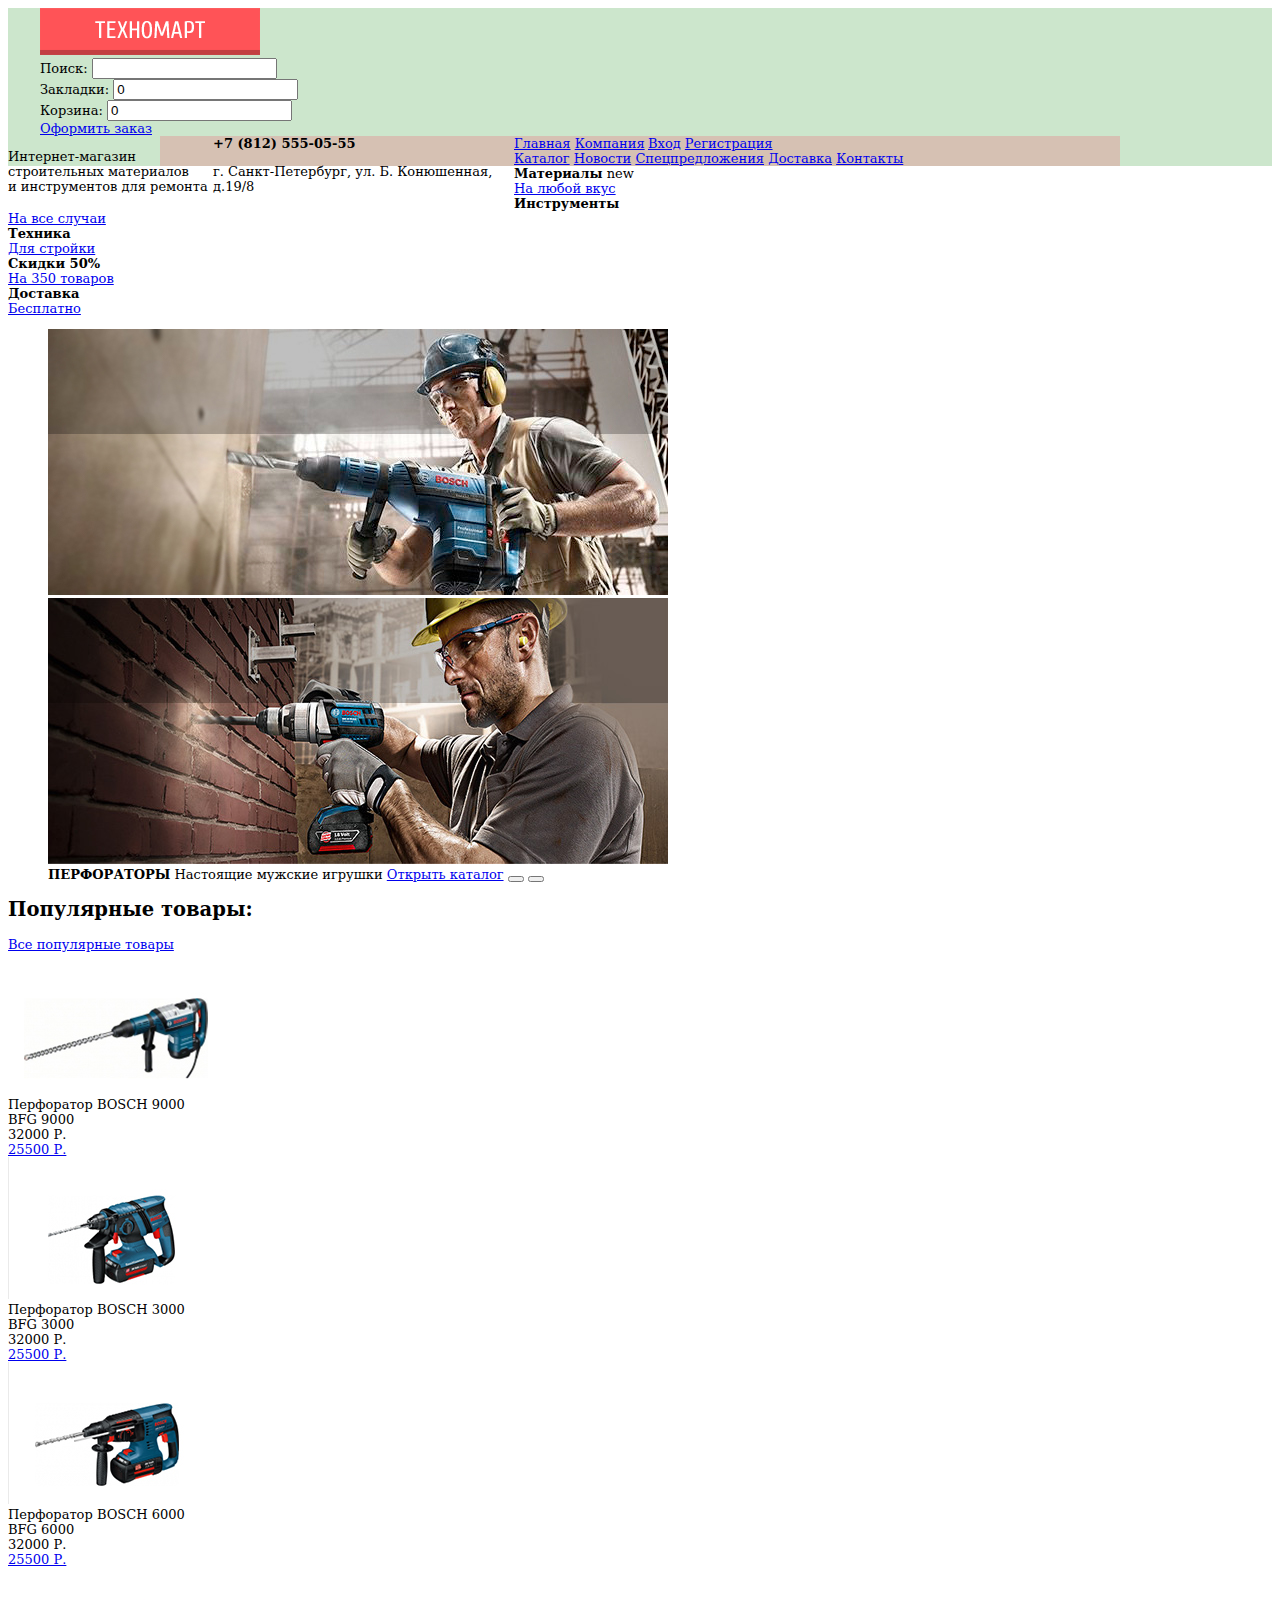
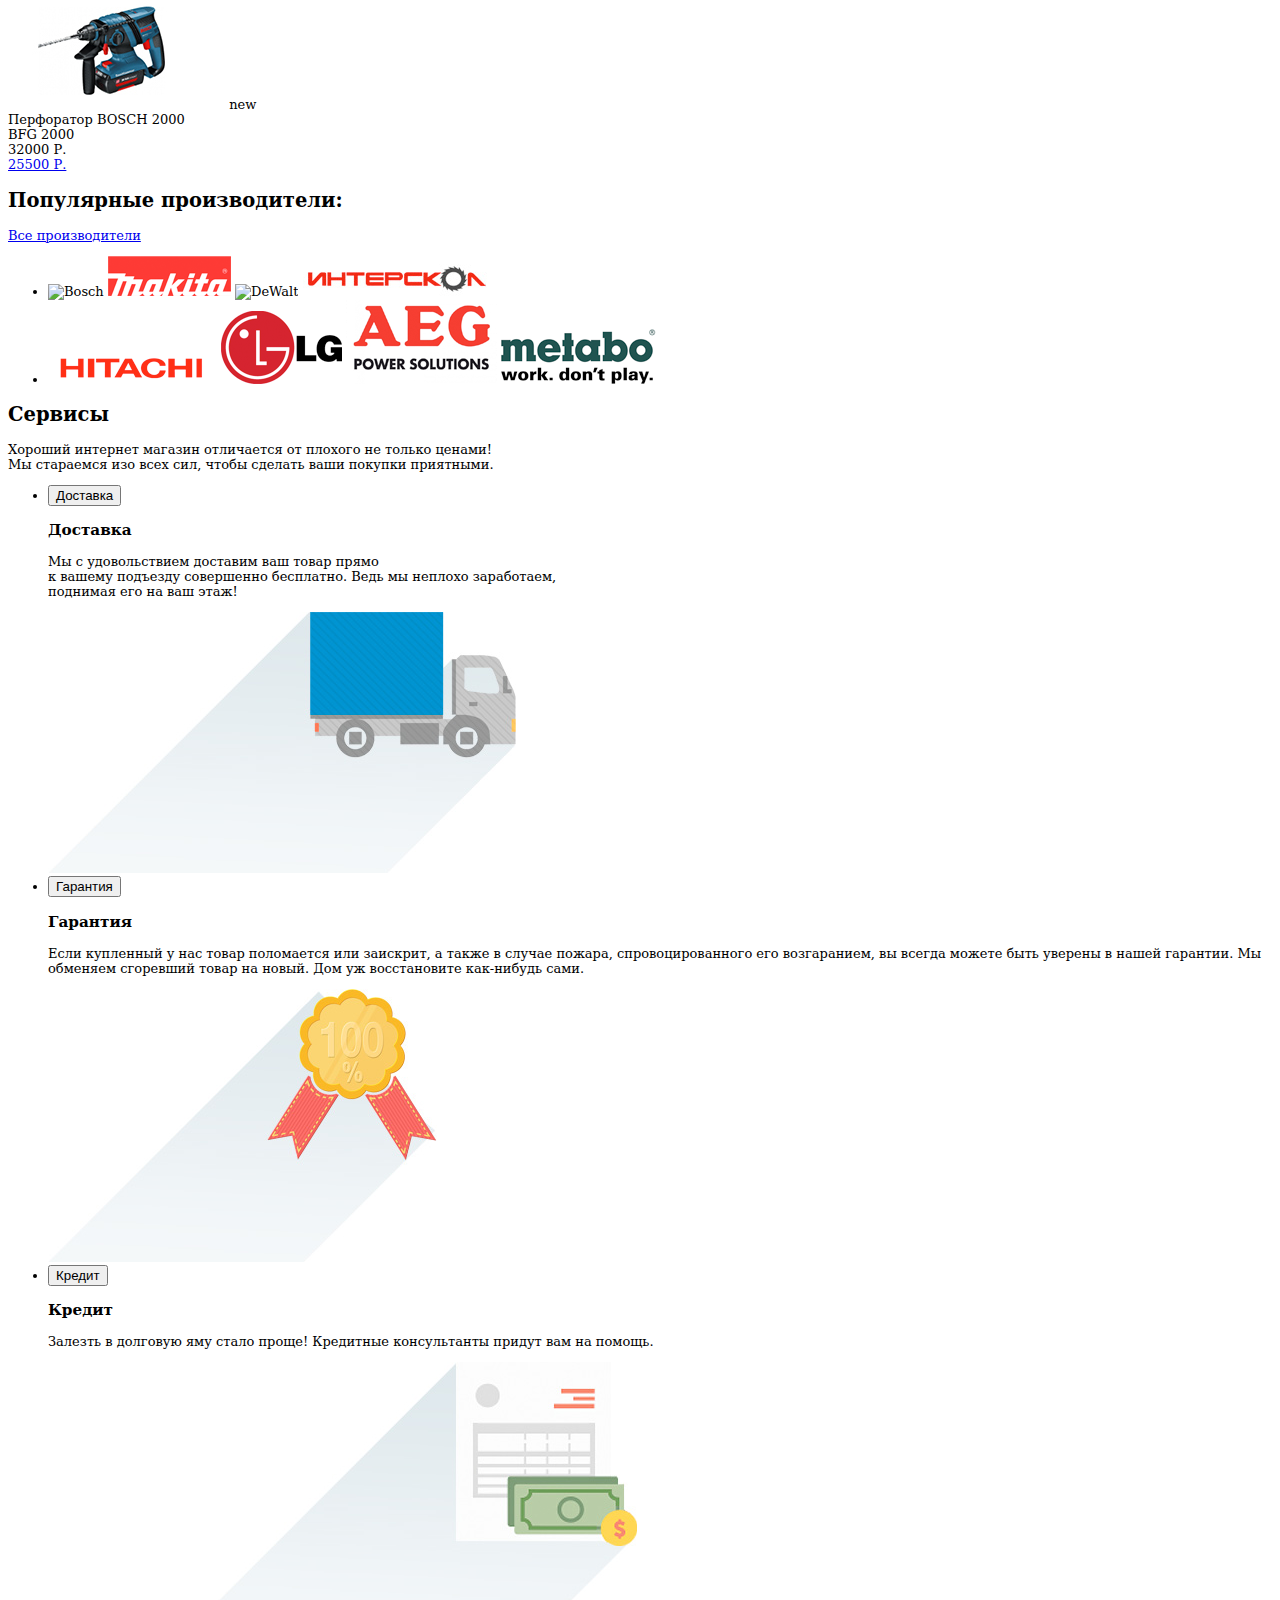
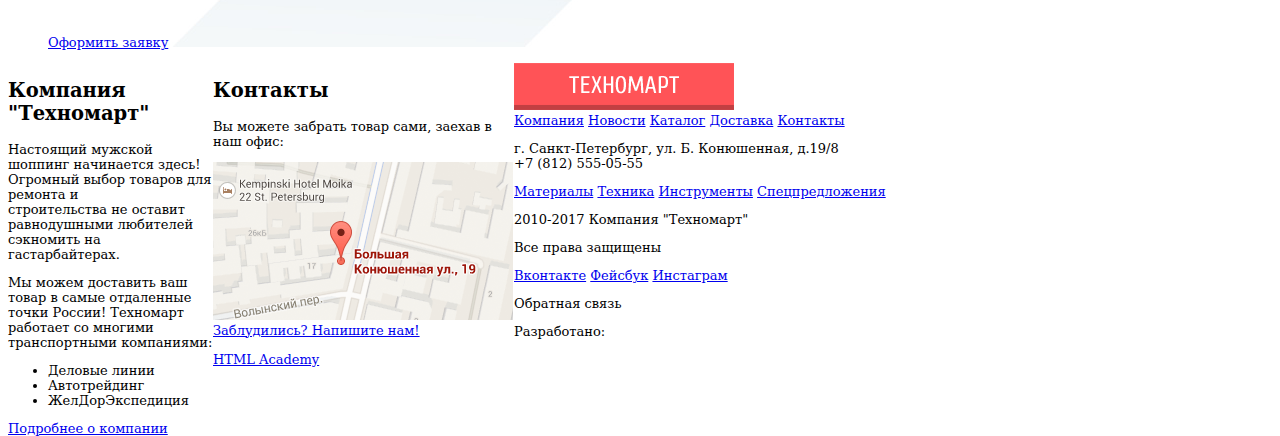
==== commit 0eeb86fb: "Сетка" ====
--- a/index.html
+++ b/index.html
@@ -7,8 +7,7 @@
   </head>
 
 <body>
-
-      <div class="header-container">
+    <header class="main-header">
         <nav class="user-navigation">
              <a class="logo" href="www.technomart.ru"></a>
               <img src="img/logo.png" width="220" height="47" alt="Техномарт">
@@ -26,6 +25,8 @@
               </form>
             <a class="btn" href="#">Оформить заказ</a>
         </nav>
+        <div class="container clearfix">
+        <div class="header-container">
         <div class="about">
           <p>
             Интернет-магазин<br>
@@ -41,6 +42,8 @@
     <div class="user-block">
           <a href="#" class="btn-login">Вход</a>
           <a href="#" class="btn-Register">Регистрация</a>
+        </div>
+      </div>
         </div>
         <nav class="section-navigation">
               <a href="#">Главная</a>
@@ -51,7 +54,8 @@
               <a href="#">Доставка</a>
               <a href="#">Контакты</a>
         </nav>
-      </div>
+
+    </header>
     <div class="promo">
     <section class="Materials">
         <b>Материалы</b> <span class="label-new">new</span><br>
--- a/css/style.css
+++ b/css/style.css
@@ -21,3 +21,39 @@
       font-weight: normal;
       font-family: "Cuprum", "Serif", "sans serif";
     }
+.clearfix: :after {
+  content: "";
+
+  display: table;
+  clear: both;
+}
+.main-header {
+    background-color: rgba(0, 128, 0, 0.2);
+}
+.header-container {
+  width: 940px;
+}
+.user-navigation {
+  width: 1200px;
+
+  margin: auto;
+
+}
+.about {
+  float: left;
+  width: 205px;
+}
+.contacts {
+  float: left;
+  width: 301px;
+}
+.user-block {
+  float: right;
+  width: 300px;
+}
+.section-navigation {
+  width: 940px;
+  padding: 0 10px;
+  margin: 0 auto;
+  background-color: rgba(255, 45, 82, 0.2);
+}
